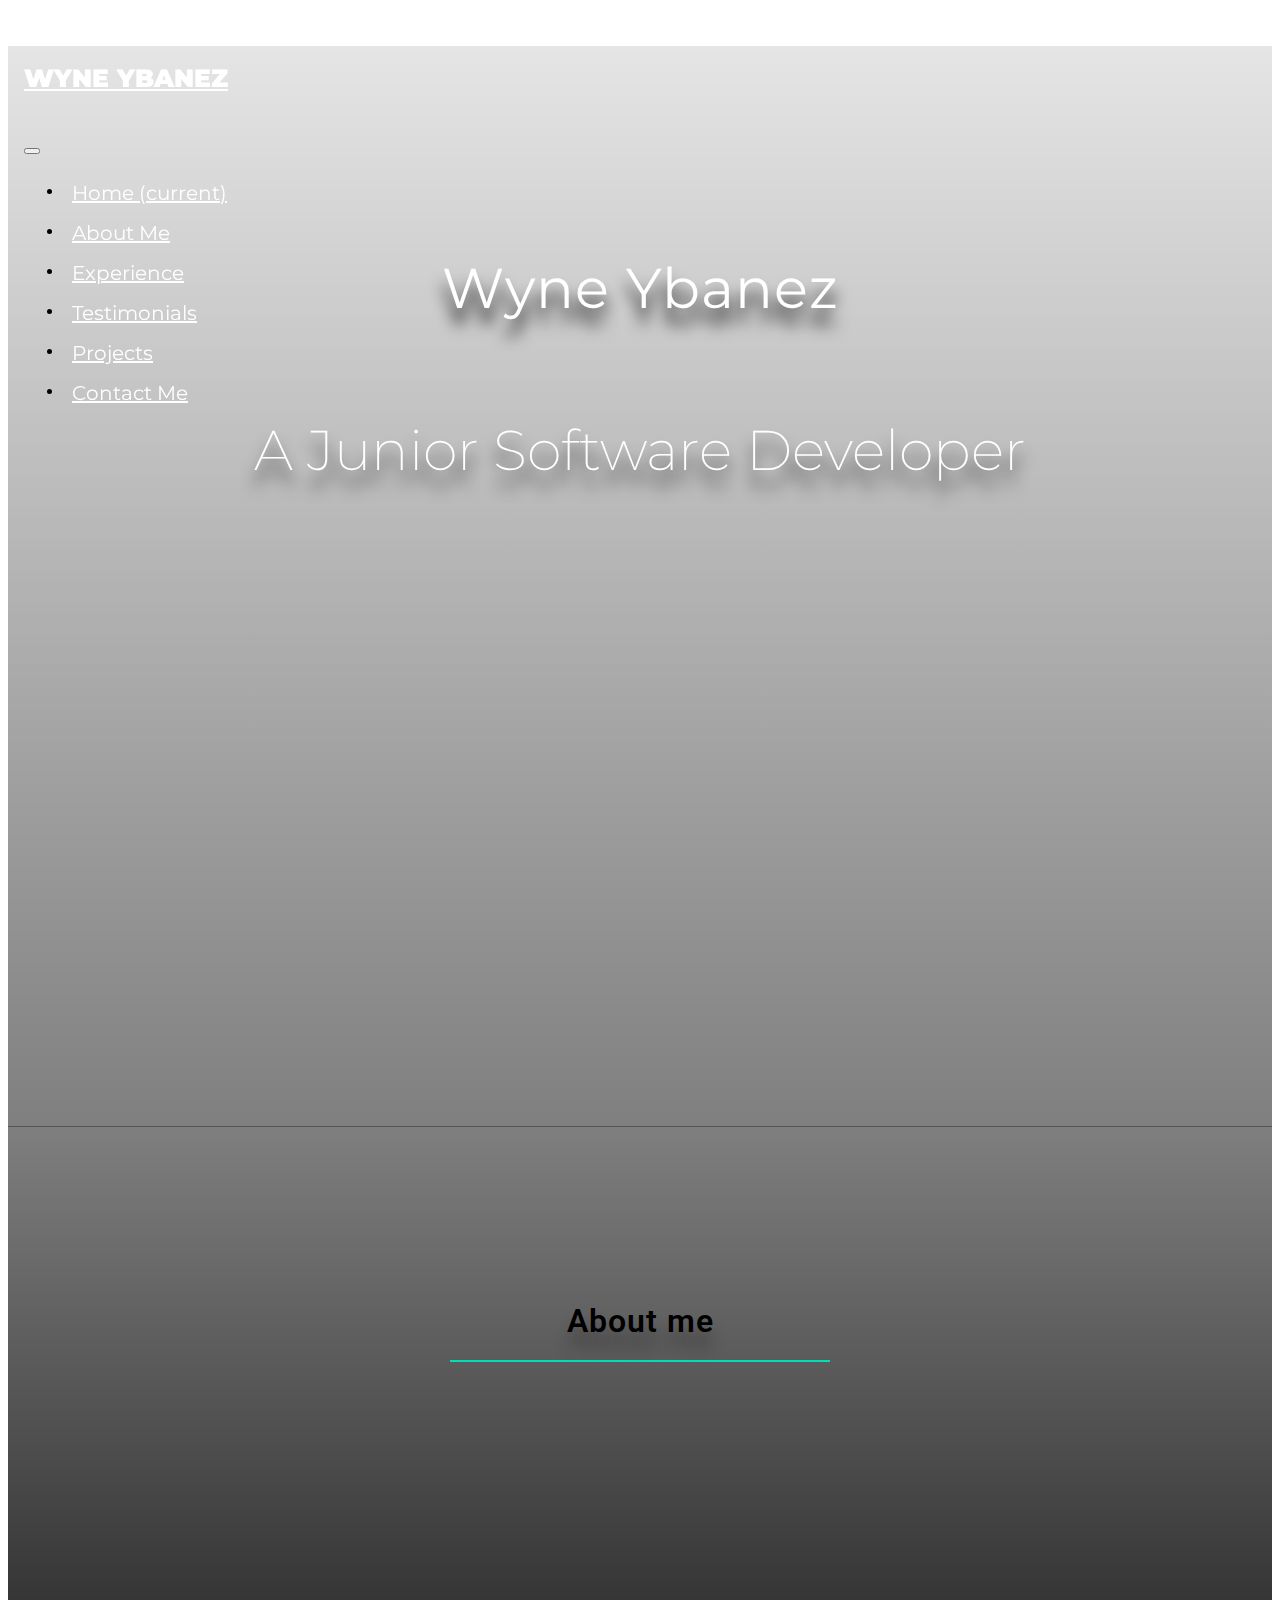
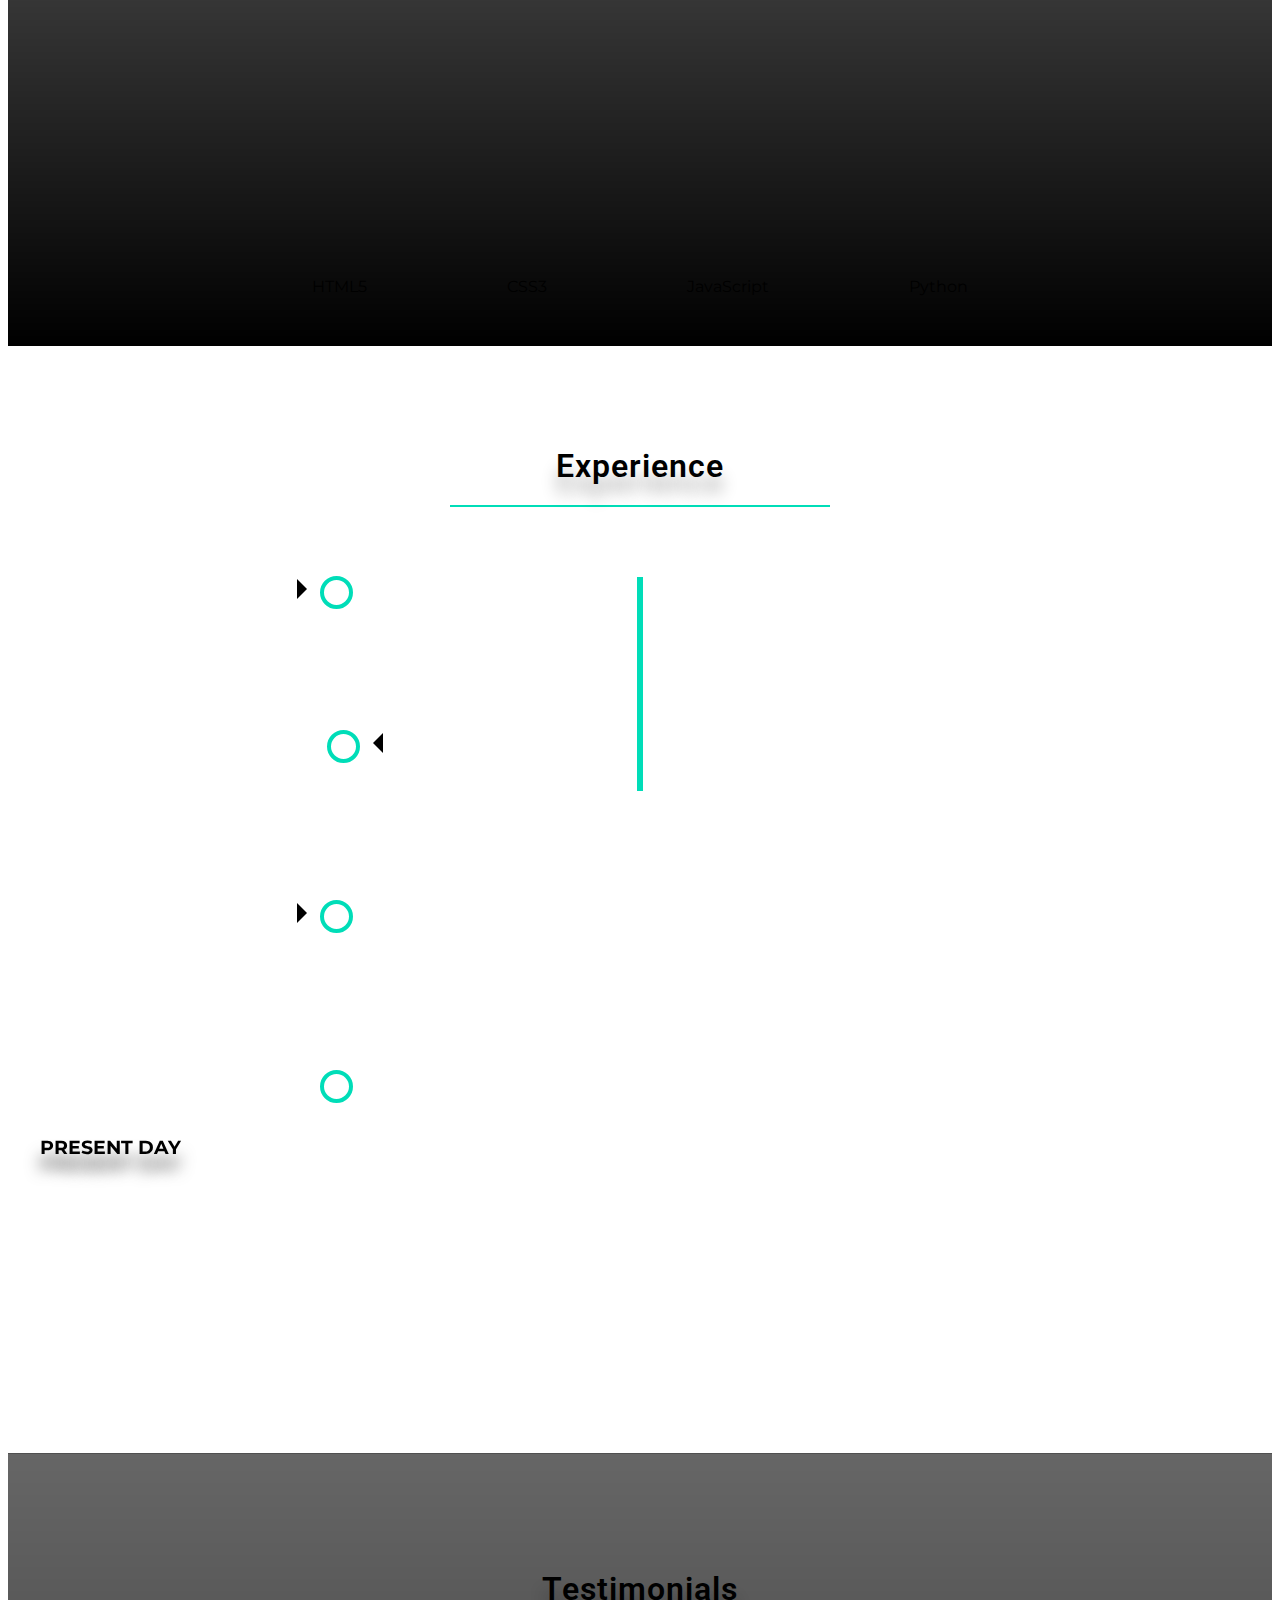
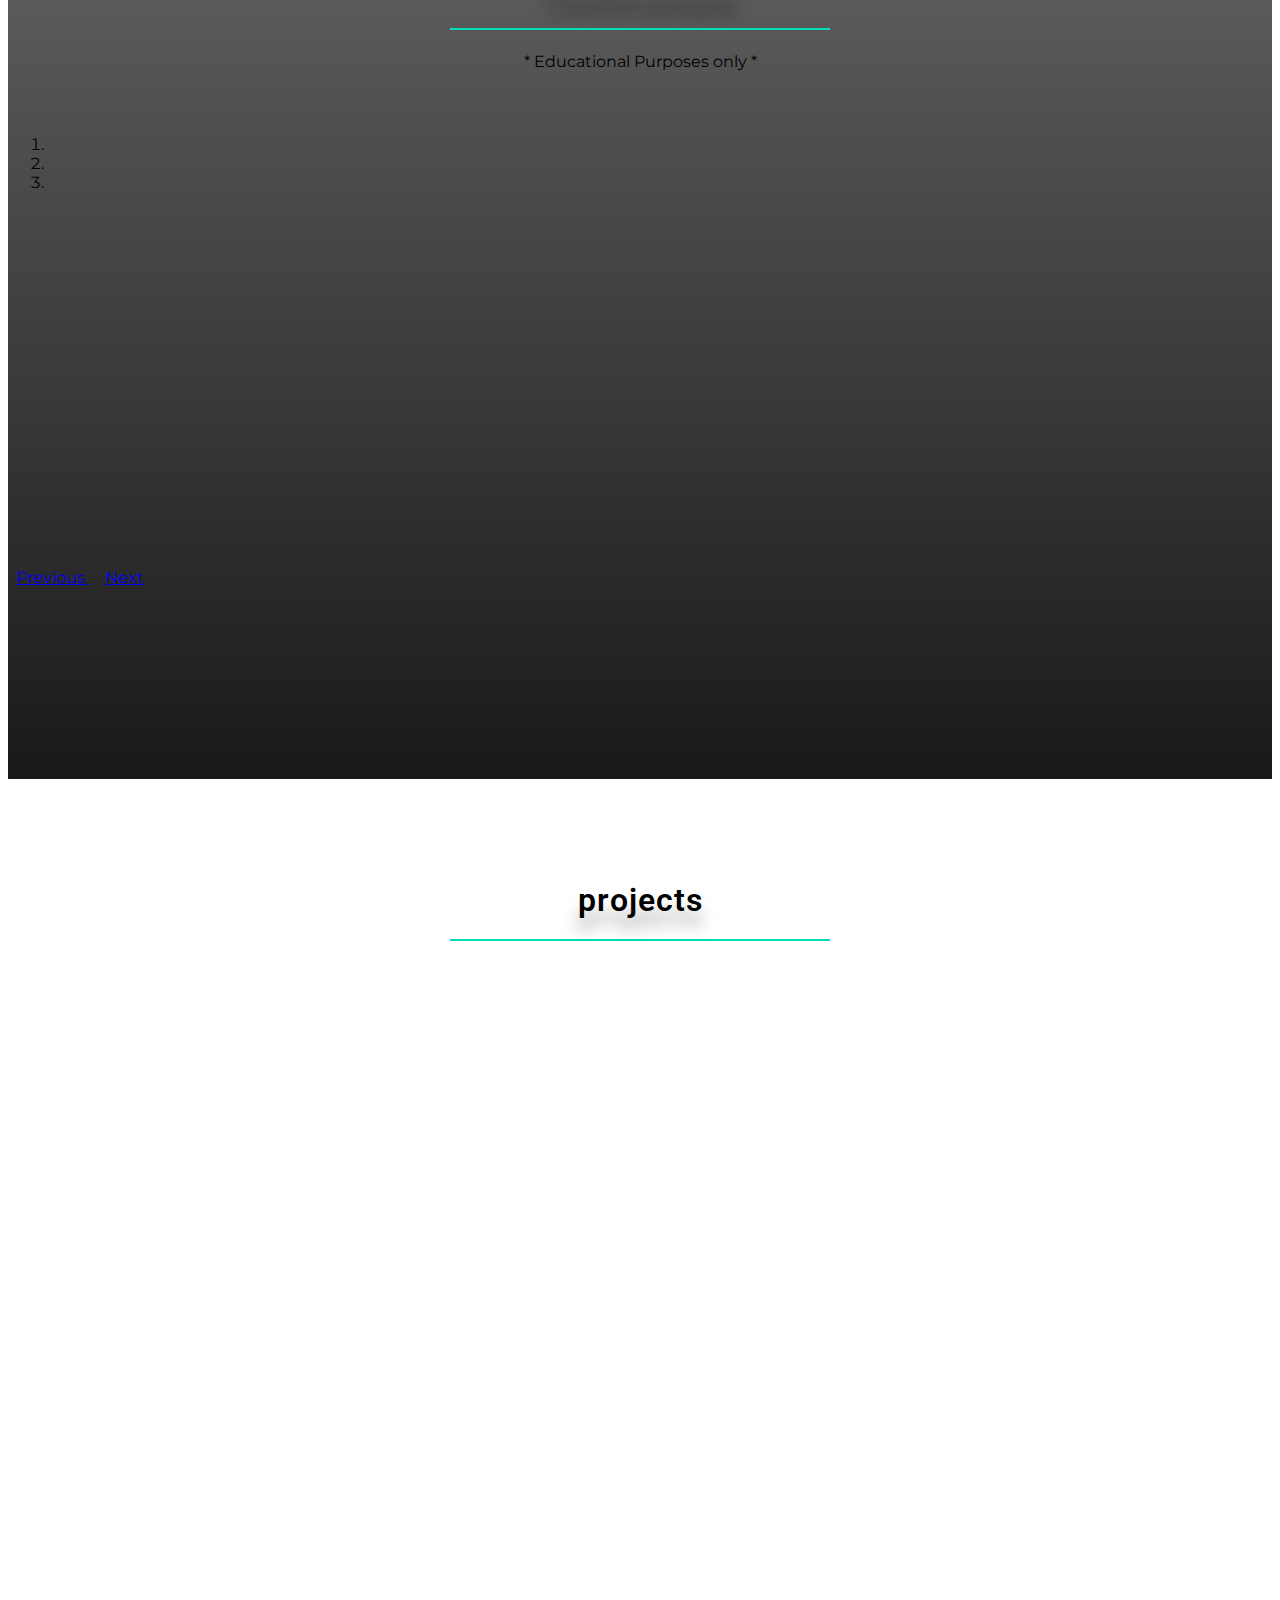
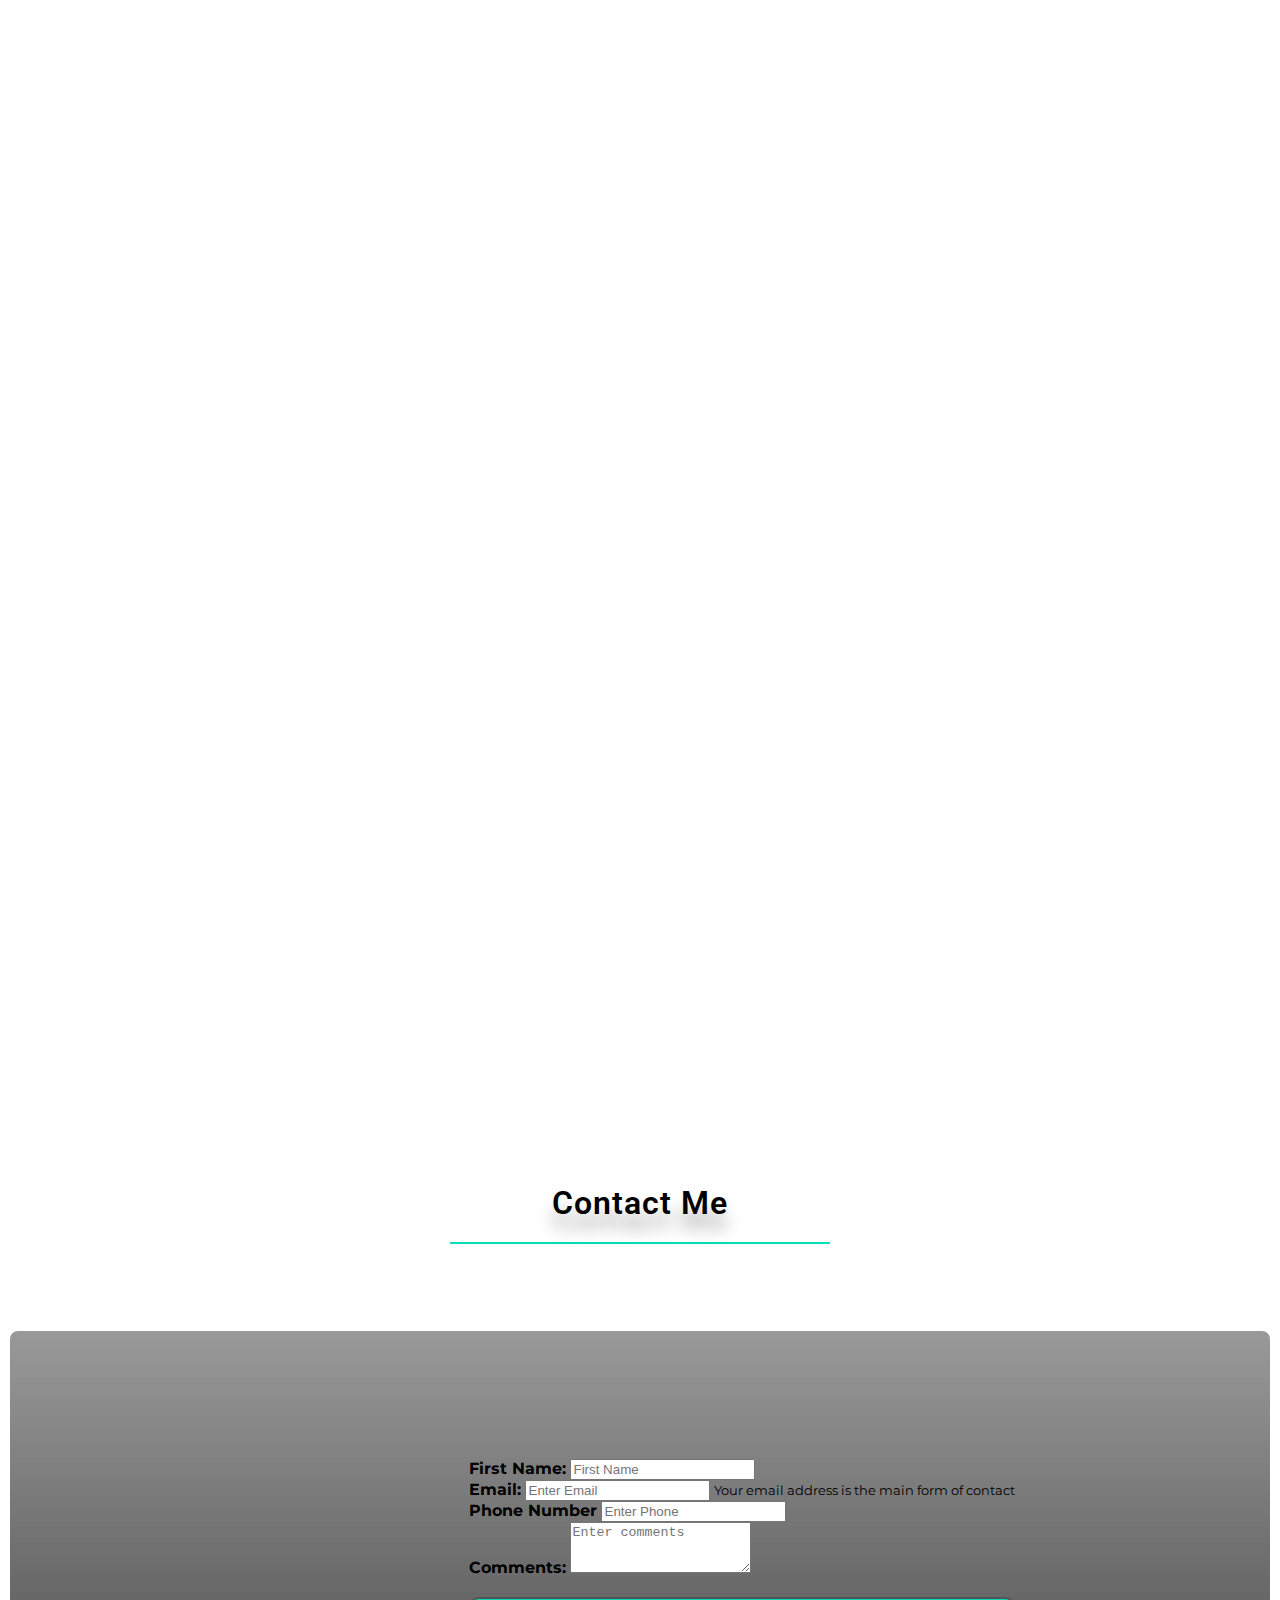
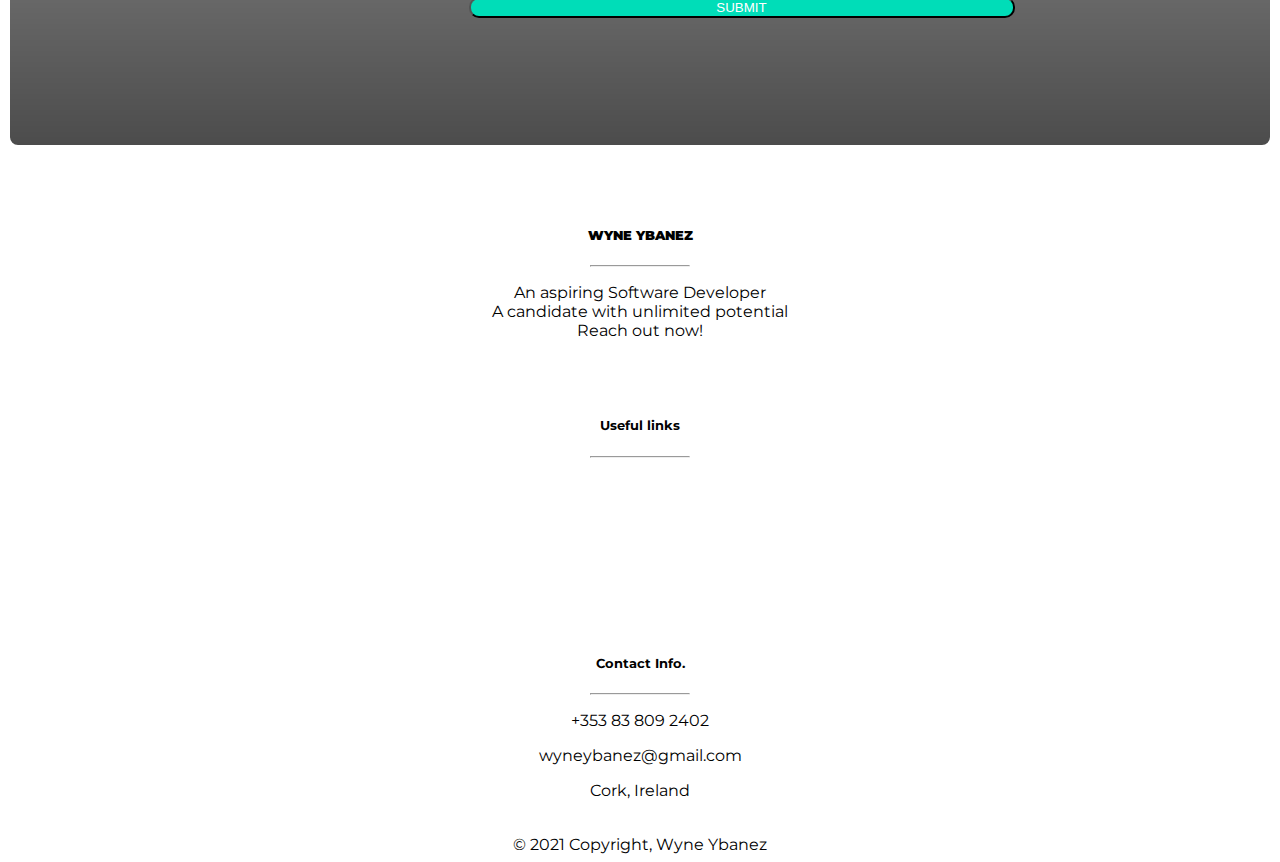
==== index.html @ 6041e104 "Bug fix for missing footer social icons now made visible, changed the source links for github and li" ====
<!DOCTYPE html>
<html lang="en">
<head>
    <meta charset="UTF-8">
    <meta name="viewport" content="width=device-width, initial-scale=1.0">
    <meta http-equiv="X-UA-Compatible" content="IE=Edge">
    <title>Wyne's Personal Portfolio Website</title>
        <!-- Boostrap CDN -->
    <link href="https://cdn.jsdelivr.net/npm/bootstrap@5.0.0-beta2/dist/css/bootstrap.min.css" rel="stylesheet" integrity="sha384-BmbxuPwQa2lc/FVzBcNJ7UAyJxM6wuqIj61tLrc4wSX0szH/Ev+nYRRuWlolflfl" crossorigin="anonymous">
        <!-- AOS -->
    <link href="https://unpkg.com/aos@2.3.1/dist/aos.css" rel="stylesheet">
        <!-- Google Fonts -->
    <link href="https://fonts.googleapis.com/css2?family=Montserrat:wght@300;400;700&family=Roboto:wght@300;400;700&display=swap" rel="stylesheet">
        <!-- Font Awesome -->
    <link rel="stylesheet" href="https://cdnjs.cloudflare.com/ajax/libs/font-awesome/5.15.3/css/all.min.css" integrity="sha512-iBBXm8fW90+nuLcSKlbmrPcLa0OT92xO1BIsZ+ywDWZCvqsWgccV3gFoRBv0z+8dLJgyAHIhR35VZc2oM/gI1w==" crossorigin="anonymous" referrerpolicy="no-referrer" />
        <!-- Favicon -->
    <link rel="apple-touch-icon" sizes="180x180" href="assets/favicon/apple-touch-icon.png">
    <link rel="icon" type="image/png" sizes="32x32" href="assets/favicon/favicon-32x32.png">
    <link rel="icon" type="image/png" sizes="16x16" href="assets/favicon/favicon-16x16.png">
    <link rel="manifest" href="/site.webmanifest">
        <!-- Stylesheet -->
    <link href="assets/css/style.css" rel="stylesheet">
        <!-- jQuery -->
    <script src="https://cdnjs.cloudflare.com/ajax/libs/jquery/3.6.0/jquery.min.js" integrity="sha512-894YE6QWD5I59HgZOGReFYm4dnWc1Qt5NtvYSaNcOP+u1T9qYdvdihz0PPSiiqn/+/3e7Jo4EaG7TubfWGUrMQ==" crossorigin="anonymous" referrerpolicy="no-referrer"></script>
</head>
<body>
    <!-- Navbar -->
        <!-- Transparent Navbar: https://stackoverflow.com/questions/16453537/bootstrap-transparent-navbar -->
    <div class="header container-fluid">
        <nav class="navbar navbar-expand-lg sticky-top fixed-top">
            <a href="index.html" class="navbar-brand font-weight-bold">
                <h4 class="navbar-logo"><strong>WYNE YBANEZ</strong></h4>
            </a>
                <button class="navbar-toggler" type="button" data-bs-toggle="collapse" data-bs-target="#navbarToggleExternalContent" aria-controls="navbarSupportedContent" aria-expanded="false" aria-label="Toggle navigation">
                    <span class="navbar-toggler-icon">
                        <i class="fa fa-bars"></i>
                    </span>
                </button>
                    <div class="collapse navbar-collapse justify-content-end" id="navbarToggleExternalContent">
                        <ul class="navbar-nav">
                            <li> 
                                <a class="nav-item nav-link active hvr-underline-from-center" href="#hero">Home <span class="sr-only">(current)</span></a>
                            </li>
                            <li>           
                                <a class="nav-item nav-link hvr-underline-from-center" data-after="about-me" href="#about-me">About Me</a>
                            </li>
                            <li>            
                                <a class="nav-item nav-link hvr-underline-from-center" data-after="timeline" href="#history">Experience</a>
                            </li>
                            <li>                
                                <a class="nav-item nav-link hvr-underline-from-center" data-after="testimonials" href="#testimonials">Testimonials</a>
                            </li>
                            <li>              
                                <a class="nav-item nav-link hvr-underline-from-center" data-after="projects" href="#projects">Projects</a>
                            </li>
                            <li>           
                                <a class="nav-item nav-link hvr-underline-from-center" data-after="contact" href="#contactme">Contact Me</a>
                            </li>
                        </ul>
                    </div>
        </nav>
    <!-- End of Navbar -->

    <!-- Hero Section -->
        <div class="bg-container">
            <div id="hero">
                <h1 class="hero-h1" data-aos="fade-up" data-aos-anchor-placement="top-bottom" data-aos-duration="1200">
                    Wyne Ybanez
                </h1> 
                <h2 class="hero-h2" data-aos="fade-up" data-aos-anchor-placement="top-bottom" data-aos-delay="1500" data-aos-duration="1500">
                    A Junior Software Developer
                </h2> 
                    <div class="social-icons"
                    data-aos="fade-up" 
                    data-aos-anchor-placement="top-bottom" 
                    data-aos-delay="3000" 
                    data-aos-duration="1700">
                        <a href="https://www.linkedin.com/in/wyne-ybanez-8a2763193" style="text-decoration:none;" target="_blank">
                            <i class="fab fa-linkedin fa-1.8x"></i>
                        </a>
                        <a href="https://github.com/wyne-ybanez" target="_blank">
                            <i class="fab fa-github fa-1.8x"></i>
                        </a>                
                        <a href="http://instagram.com" target="_blank">
                            <i class="fab fa-instagram fa-1.8x"></i>
                        </a>
                        <a href="http://twitter.com" target="_blank">
                            <i class="fab fa-twitter fa-1.8x"></i>
                        </a>
                    </div>
            </div>
        </div>
    </div>
    <!-- End of Hero Section -->

    <!-- About Me  -->
    <div class="container-fluid about-me text-light"> 
        <div id="about-me">
        <div class="row no-gutters">
            <div class="col-12">
                <h1 class="section-heading text-uppercase">About me</h1>
            </div>

            <div class="row">
                <div class="col-md-4 col-sm-12 col-xs-12 aboutme-img-container" data-aos="fade-right">
                    <img src="assets/img/aboutme.jpg" class="aboutme-img img-fluid" alt="About Me Image">
                </div>
                <div class="col-md-6 col-sm-12 col-xs-12 justify-content-center align-items-center ml-5" data-aos="fade-left">
                        <h5 class="float-right">I am an aspiring Software Developer. 
                            Currently pursuing a Diploma in Full Stack Development.
                            Ever since I started on Software Development, I have not looked back.
                        <br><br>
                            Here are the languages of which I am currently skilled at: 
                        <br><br>
                            HTML, CSS, Bootstrap, JavaScript, Python, Jquery
                        <br><br>
                            I am an ambitious candidate and I hope to develop my skills even further.
                            I am currently attending Code Institute.
                            I believe I can be of benefit to you and your organization. 
                        <br>
                            <div class="cta justify-content-center align-items-center">
                                <a href="#projects" class="projects-cta btn btn-primary justify-content-center align-items-center">Projects</a> 
                                <a href="#contactme" class="contactme-cta btn justify-content-center align-items-center">Contact Me</a>
                            </div>
                        </h5>
                </div>
                <!-- BootStrap Progress bars - Modified: https://getbootstrap.com/docs/4.5/components/progress/ -->
                <div class="col-md-12 d-none d-sm-block text-center justify-content-center">
                    <div class="code-section">
                        <div class="code-icon">
                            <i class="fab fa-html5 fa-7x"></i>
                            <br>
                            HTML5
                        </div>
                        <div class="code-icon">
                            <i class="fab fa-css3-alt fa-7x"></i>
                            <br>
                            CSS3
                        </div>
                        <div class="code-icon">
                            <i class="fab fa-js-square fa-7x"></i>
                            <br>
                            JavaScript
                        </div>
                        <div class="code-icon">
                            <i class="fab fa-python fa-7x"></i>
                            <br>
                            Python
                        </div>
                    </div>
                </div>
            </div>
        </div>
        </div>
    </div>
    <!-- End of About Me -->
    
    <!-- Work History Timeline -->
    <div class="container-fluid history bg-light">
        <div id="history">
            <div class="row no-gutters">
                <div class="col-sm-12">
                    <h1 class="section-heading text-uppercase">Experience</h1>
                </div>
        <!-- W3Schools Timeline Modified: https://www.w3schools.com/howto/howto_css_timeline.asp -->
        <div class="col-sm-12">
            <div class="timeline">
                <div class="container left">
                    <div class="content" data-aos="fade-up">
                        <h3>2017 - Computer Science Elective</h3>
                            <h5>I began my programming education through an elective in Computer Science at University College Cork. 
                                It was from this elective that where I learned the foundations of HTML, CSS.
                            </h5>
                    </div>
                </div>
                <div class="container right">
                    <div class="content" data-aos="fade-up">
                        <h3>2019 - Exposure to Backend Programming</h3>
                            <h5>Whilst attending college, I was enjoying the Computer Science modules more than
                                my English major. I delved deeper into programming and was involved 
                                with working on a CMS through pantheon.io and Drupal, solely using PHP.
                            </h5>
                    </div>
                </div>
                <div class="container left">
                    <div class="content" data-aos="fade-up">
                        <h3>2020 - Code Institute & Employed by Amazon</h3>
                            <h5> I graduated from College with a Bachelors Degree. 
                                I then enrolled into the coding bootcamp 'Code Institute' whilst working part-time 
                                at Amazon. This is where I have gathered my most up-to-date programming skills.
                            </h5>
                    </div>
                </div>
                <div class="container bottom"></div>
                    <h3 class="text-center bottom-heading">PRESENT DAY</h3>
                        <img class="image" src="assets/img/developer.png" data-aos="fade-up" alt="developer">
                    <h5 class="text-center bottom-text" data-aos="fade-up">
                        I am educating to become a Full-Stack Developer with Code Institute. I've created numerous front-end projects and I 
                        am continuing to build my portfolio. I also attend careers meetings and I have joined a hackathon with the bootcamp. When it
                        comes to coding, I will continue to collaborate with others, as much as I can.
                    </h5>
                </div>
                </div>
        </div>
        </div>
    </div>
    <!-- End of Timeline  -->

    <!-- Testimonials  -->
    <!-- Bootstrap Carousel - Modified: https://getbootstrap.com/docs/5.0/components/carousel/ -->
    <div class="container-fluid testimonials">
        <div id="testimonials">
            <div class="row">
                <div class="col-12">
                    <h1 class="section-heading text-uppercase text-light">Testimonials</h1>
                        <p class="text-light" 
                        style="
                            margin-top: 0;
                            padding-top: 0;
                            margin-bottom: 4rem;
                            text-align: center;
                            ">
                        * Educational Purposes only *
                    </p>
                </div>
            </div>
            
            <div id="carouselIndicators" class="carousel slide " data-bs-ride="carousel">
                <ol class="carousel-indicators">
                    <li data-bs-target="#carouselIndicators" data-bs-slide-to="0" class="active"></li>
                    <li data-bs-target="#carouselIndicators" data-bs-slide-to="1"></li>
                    <li data-bs-target="#carouselIndicators" data-bs-slide-to="2"></li>
                </ol>
                <div class="carousel-inner" data-aos="fade-up">
                    <div class="carousel-item active" data-interval="30000">
                            <h5 class="d-block w-60 text-center">
                                " A developer who was an absolute pleasure to work with. He gave us many great
                                recommendations into how we could best reach our audience online. He helped us establish a website.
                                He was actively communicating through-out the entire project and was flexible with any 
                                design or component we wanted to add. "
                                <br><br>
                                <i class="quotes"> - Jennifer O'Reilly, Angel Arts Center</i>
                            </h5>
                            
                    </div>
                    <div class="carousel-item" data-interval="30000">
                            <h5 class="d-block w-60 text-center">
                                " During the pandemic we didn't know if 
                                our business would continue to thrive. Wyne helped us establish an online presence through a website 
                                and social media where our customers could order from. The website has attracted new customers. It has 
                                given us so much hope. I would recommend his service to anyone, especially small businesses. " 
                                <br><br>
                                <i> - Lisa Powell, Pico De Gras Restaurant</i>
                            </h5> 
                    </div>
                    <div class="carousel-item" data-interval="30000">
                            <h5 class="d-block w-60 text-center">
                                " We have never had a developer as professional and as helpful as he was. 
                                He assisted with our blog by analysing our website's goals, mainly 
                                of health and lifestyle guides. He added many updates, refining our website completely.
                                Our blog has had significant traction since. We would like to work with him more in the near future! "
                                <br><br> 
                                <i> - Paulius Brady, The Chubby Ninja Inc.</i>
                            </h5> 
                    </div>
                </div>
                <a class="carousel-control-prev" href="#carouselIndicators" role="button" data-bs-slide="prev">
                    <span class="carousel-control-prev-icon" aria-hidden="true"></span>
                    <span class="visually-hidden">Previous</span>
                </a>
                <a class="carousel-control-next" href="#carouselIndicators" role="button" data-bs-slide="next">
                    <span class="carousel-control-next-icon" aria-hidden="true"></span>
                    <span class="visually-hidden">Next</span>
                </a>
            </div>
        </div>
    </div>
    <!-- End of Testimonials  -->

    <!-- Projects -->
    <div class="container-fluid projects bg-light"> 
        <div id="projects">
            <div class="row">
                <div class="col-md-12 col-sm-12">
                    <h1 class="section-heading text-uppercase text-dark">projects</h1>
                    <!-- WebCifar's Code - Modified : https://codepen.io/Web_Cifar/pen/dyXNVep -->
                    <div class="container">
                        <div class="left" data-aos="fade-up"></div>
                        <div class="right bg-secondary" data-aos="fade-up">
                            <div class="content justify-content-center align-items-center">
                                <h2>Fast-Travel</h2>
                                <p> Self-Driving Taxi Delivery Service project (Front-End).
                                    This website/app uses a variety of Googlg's API's.
                                    These are utilised so that the user can create an order where their journey is displayed on the app and their 
                                    preferences are remembered. The page is aimed to be fully interactive and informative.
                                </p>
                                <a href="https://wyne-ybanez.github.io/self-driving-car-delivery/" class="btn justify-content-center align-items-center text-center" target="_blank">View</a>
                            </div> 
                        </div>   
                    </div>
                </div> 
            </div>      
            <div class="row">
                <div class="col-md-12 col-sm-12">
                    <div class="container">
                        <div class="left-2" data-aos="fade-right"></div>
                        <div class="right bg-secondary" data-aos="fade-left">
                            <div class="content">
                                <h2>Papercuts</h2>
                                <p>Papercuts is a project created using Python and the Flask framework for the backend logic. The app gathers 
                                    book reviews and profile data from its users. Its primary goal is data storage and data manipulation.
                                    It has many features such as user profiles, registration, log in functionality, defensive programming, 
                                    responsiveness, creating and manipulating posts through CRUD operations.
                                </p>
                                <a href="http://papercuts-project.herokuapp.com/get_posts" 
                                    class="btn" target="_blank">View</a>
                            </div>
                        </div>
                    </div>
                </div>
            </div>       
            <div class="row">
                <div class="col-md-12 col-sm-12">
                    <div class="container">
                        <div class="left-3" data-aos="fade-right"></div>
                        <div class="right bg-secondary" data-aos="fade-left">
                            <div class="content justify-content-center align-items-center">
                                <h2>Personal Portfolio Website</h2>
                                <p class="text-center">This is the current personal portfolio website you are viewing
                                    right now. This is the very first project I have created and it depicts my
                                    front-end design capabilities. The project is made using HTML, CSS and Bootstrap.
                                </p>
                                <a href="https://wyne-ybanez.github.io/personal-portfolio-master/" class="btn" target="_blank">View</a>
                            </div>
                        </div>
                    </div>
                </div>
            </div>       
        </div>
    </div>
    <!-- End of Projects -->

    <!-- Contact Me Section -->
    <!-- Boostrap Forms component - Modified: https://getbootstrap.com/docs/5.0/forms/overview/-->
    <div class="container-fluid contactme bg-light">
        <div id="contactme">
            <div class="row no-gutters">
                <div class="col-md-12 col-sm-12">
                    <h1 class="section-heading text-uppercase text-dark">Contact Me</h1>
                </div>
            </div>
            <div class="row no-gutters">
                <div class="container jumbotron">
                    <div class="col-md-4 col-sm-12">
                        <div class="contactme-left text-light">
                            <div class="contact-phone" data-aos="fade-right" data-aos-delay="200">
                                <i class="fa fa-phone fa-2x"></i>
                                    <h5><strong>Contact No:</strong></h5>
                                    <p>
                                        +353 83 809 2402 
                                    </p>
                            </div>
                            <div class="contact-email" data-aos="fade-right" data-aos-delay="400">
                                <i class="fa fa-envelope fa-2x mt-4"></i>
                                    <h5><strong>Email Address:</strong></h5> 
                                    <p>
                                        wyneybanez@gmail.com
                                    </p>
                            </div>
                            <div class="contact-address" data-aos="fade-right" data-aos-delay="400">
                                <i class="fa fa-home fa-2x mt-4"></i>
                                    <h5><strong>Location</strong></h5> 
                                    <p>
                                        Cork, Ireland
                                    </p>
                            </div>
                        </div>
                    </div>
                    <div class="col-md-7 col-sm-12">
                        <!-- Form Submission Debug: https://www.sitepoint.com/community/t/turn-form-button-into-hyperlink/16244/7 -->
                        <form id="Message-Form">
                        <!-- End of Debug -->
                            <div class="form-row name">                                
                                <div class="col">
                                    <label for="fname" class="lead text-light"><strong>First Name:</strong></label> 
                                    <input type="text" class="form-control form-control-lg" id="fname" aria-describedby="fname" placeholder="First Name" required>
                                </div> 
                            </div>
                            <div class="form-email">
                                <label for="emailaddress" class="lead text-light mt-2"><strong>Email:</strong></label> 
                                <input type="email" class="form-control form-control-lg" id="emailaddress" aria-describedby="emailaddress" placeholder="Enter Email" required>
                                <small id="emailinfo" class="form-text text-light">Your email address is the main form of contact</small> 
                            </div>
                            <div class="form-phone">
                                <label for="phone" class="lead text-light mt-2"><strong>Phone Number</strong></label> 
                                <input type="tel" class="form-control form-control-lg" id="phone" aria-describedby="phone" placeholder="Enter Phone">
                            </div>
                            <div class="text-area">
                                <label for="commentarea" class="lead text-light mt-3"><strong>Comments:</strong></label>
                                <textarea class="form-control form-control-lg" id="commentarea" aria-describedby="commentarea" rows="3" placeholder="Enter comments" required></textarea>
                            </div>
                            <div class="row">
                                <div class="col-12">
                                    <button id="submit" type="submit" value="submit" class="btn btn-md">SUBMIT</button>
                                </div>
                            </div>
                        </form>
                    </div>
                </div>
            </div>
        </div>
    </div>
    <!-- End of Contact Me -->

    <!-- Footer -->
    <div class="container-fluid footer bg-dark text-light">
        <!-- Modified Code from:  https://mdbootstrap.com/docs/jquery/navigation/footer/ -->
        <div style="background-color:#00DDB8;">
            <div class="container">
                <div class="row py-4 d-flex align-items-center">
                </div>
            </div>
        </div>
            <div class="row">
                <div class="col-md-4 col-sm-12 mt-5 mb-0">
                    <h5 class="text-center"><strong>WYNE YBANEZ</strong></h5>
                        <hr class="accent-2 d-inline-block mt-0" style="width: 100px; background-color:#00DDB8;">
                    <p class="text-light pb-3">
                        An aspiring Software Developer <br>
                        A candidate with unlimited potential <br>
                        Reach out now!
                    </p>
        <!-- Adam Sky's code solution to center icons: https://github.com/Adamsky94/milestone1/blob/master/index.html -->
                    <div class="footer-social-icons justify-content-center align-items-center order-1 order-md-2">
        <!-- End of Solution -->
                        <div class="footer-social-item">
                            <a href="https://www.linkedin.com/in/wyne-ybanez-8a2763193" target="_blank"><i class="fab fa-linkedin fa-1.5x"></i>
                            </a>    
                        </div> 
                        <div class="footer-social-item">
                            <a href="https://github.com/wyne-ybanez" target="_blank"><i class="fab fa-github fa-1.5x"></i>
                            </a> 
                        </div>
                        <div class="footer-social-item">
                            <a href="http://instagram.com" target="_blank"><i class="fab fa-instagram fa-1.5x"></i>
                            </a> 
                        </div>
                        <div class="footer-social-item">
                            <a href="http://twitter.com" target="_blank"><i class="fab fa-twitter fa-1.5x"></i>
                            </a> 
                        </div>
                    </div>
                </div>
                    <div class="col-md-4 col-sm-12">
                        <h5 class="text-uppercase font-weight-bold mt-5">Useful links</h5>
                            <hr class="accent-2 d-inline-block mt-0" style="width: 100px; background-color:#00DDB8;">
                                <p>
                                    <a href="#hero">Home</a>
                                </p>
                                <p>
                                    <a href="#about-me">About Me</a>
                                </p>
                                <p>
                                    <a href="#history">Experience</a>
                                </p>
                                <p>
                                    <a href="#testimonials">Testimonials</a>
                                </p>
                                <p>
                                    <a href="#projects">Projects</a>
                                </p>
                    </div>
                    <div class="col-md-4 col-sm-12">
                        <h5 class="text-uppercase font-weight-bold mt-5">Contact Info.</h5>
                            <hr class="accent-2 d-inline-block mt-0" style="width: 100px; background-color:#00DDB8;"> 
                                <p><i class="fa fa-phone"></i>
                                    +353 83 809 2402 
                                </p>
                                <p><i class="fa fa-envelope"></i>
                                    wyneybanez@gmail.com
                                </p>
                                <p><i class="fa fa-home"></i>
                                    Cork, Ireland
                                </p>
                    </div>
            </div>
            <br>
            © 2021 Copyright, Wyne Ybanez
        </div>
    <!-- End of Footer -->

    <!-- JS Scripts -->
    <script src="https://cdn.jsdelivr.net/npm/bootstrap@5.0.0-beta2/dist/js/bootstrap.bundle.min.js" integrity="sha384-b5kHyXgcpbZJO/tY9Ul7kGkf1S0CWuKcCD38l8YkeH8z8QjE0GmW1gYU5S9FOnJ0" crossorigin="anonymous"></script>
    <script src="https://unpkg.com/aos@2.3.1/dist/aos.js"></script>
    <script src="https://cdn.jsdelivr.net/npm/emailjs-com@2/dist/email.min.js"></script>
    <script src="script.js"></script>
    <script>
        AOS.init();
    </script>
    <script type="text/javascript">
        (function(){
            emailjs.init("user_mmIn9UYvw5UvXez2mEzwL");
        })();
    </script>
</body>
</html>
---- assets/css/style.css ----
@import url('https://fonts.googleapis.com/css2?family=Montserrat:wght@300;400;700&family=Roboto:wght@300;400;700&display=swap');
* {
    box-sizing: border-box;
}

html, body {
    font-family: 'Montserrat', sans-serif;
    scroll-behavior: smooth;
    overflow-x: hidden;
}

h1 {
    font-family: 'Roboto',sans-serif;
    font-weight: 600;
    text-align: center;
    letter-spacing: 1px;
    text-shadow: 0 1rem 1rem rgba(0, 0, 0, .3);
}

h2 {
    text-align: center;
}

a {
    margin: 0.5rem;
}

a:hover {
    color: #00DDB8;
}

.container-fluid {
    padding: 0 0;
}

/* Continuous background Image full page - https://css-tricks.com/perfect-full-page-background-image/ */
/* To darken the background image - https://stackoverflow.com/questions/23208200/how-to-darken-a-background-using-css/36390220 */
.header {
    width: 100%;
    height: 120vh;
    background: linear-gradient(
        rgba(0, 0, 0, .1), 
        rgba(0, 0, 0, .5)
        ), 
    url('../img/background.jpeg') no-repeat center center fixed;
    -webkit-background-size: cover;
    -moz-background-size: cover;
    -o-background-size: cover;
    background-size: cover;
    background-position: bottom;
}
/* End of Background Image Code */

/*====== NAVBAR =======*/
/* Transparent Navbar with scroll effect from: https://stackoverflow.com/questions/29646622/set-bootstrap-navbar-transparency-on-scroll */
.navbar {
    -webkit-transition: all 0.6s ease-out;
    -moz-transition: all 0.6s ease-out;
    -o-transition: all 0.6s ease-out;
    -ms-transition: all 0.6s ease-out;
    transition: all 0.6s ease-out;
    padding: 0 1rem;
}

.navbar-toggler-icon {
    color: #fff;
}

.navbar-toggler:focus {
    box-shadow: none;
}

.navbar.scrolled {
    background: rgba(0, 0, 0, 0.8); 
}

/* How to keep the navbar sticky: https://www.w3schools.com/howto/howto_js_navbar_sticky.asp */
.sticky-top {
    position: fixed;
    top: 0;
    width: 100%;
}

.navbar-brand {
    font-family: 'Montserrat', sans-serif;
    font-size: 25px;
    margin: 0;
    color: #fff;
    padding-left: 15px;
}

.navbar-brand h1 {
    font-size: 1.5rem;
}

.nav-item {
    font-size: 20px;
    color: #fff;
}

/* Hover Animation Code from: https://github.com/IanLunn/Hover/blob/master/css/hover.css */

.hvr-underline-from-center {
    display: inline-block;
    vertical-align: middle;
    -webkit-transform: perspective(1px) translateZ(0);
    transform: perspective(1px) translateZ(0);
    box-shadow: 0 0 1px rgba(0, 0, 0, 0);
    position: relative;
    overflow: hidden;
}

.hvr-underline-from-center:before {
    content: "";
    position: absolute;
    z-index: -1;
    left: 51%;
    right: 51%;
    bottom: 0;
    background: #00DDB8;
    height: 4px;
    -webkit-transition-property: left, right;
    transition-property: left, right;
    -webkit-transition-duration: 0.3s;
    transition-duration: 0.3s;
    -webkit-transition-timing-function: ease-out;
    transition-timing-function: ease-out;
}

.hvr-underline-from-center:hover:before, 
.hvr-underline-from-center:focus:before, 
.hvr-underline-from-center:active:before {
    left: 0;
    right: 0;
}

.fab {
    color: #fff;
    margin-top: .3rem;
}
/*====== END NAVBAR ======*/

/*====== HERO SECTION ======*/

.hero-h1, .hero-h2, .social-icons {   
    position: relative; 
    font-family: 'Montserrat', sans-serif;
    color: #fff;
    font-size: 56px;
    text-align: center;
    text-shadow: 0 1rem 1rem rgba(0, 0, 0, 1);
}

.hero-h1 {
    padding-top: 13rem;
    font-weight:400;
}

.hero-h2 {
    padding-top: 3rem;
    font-weight: 200;
}

.social-icons {
    padding-top: 3rem;
}

/* Debug unconnected underline after icon: https://stackoverflow.com/questions/33835756/after-including-bootstrap-icons-get-weird-underline */
.social-icons a {
    text-decoration: none;
}

.social-icons .fab { 
    position: relative;
    padding: 5px;
    margin-bottom: 10px;
    margin: 0 40px;
    text-decoration: none;
}

.social-icons .fab:hover {
    color:#00DDB8;
}

/*====== END OF HERO SECTION ======*/

/*====== ABOUT ME ======*/

/* Continuous background Image full page - https://css-tricks.com/perfect-full-page-background-image/ */
/* To darken the background image - https://stackoverflow.com/questions/23208200/how-to-darken-a-background-using-css/36390220 */
#about-me {
    padding-top: 5rem;
    background: linear-gradient(
        rgba(0, 0, 0, 0.5), 
        rgba(0, 0, 0, 1)
        ), 
    url('../img/background.jpeg') no-repeat center center fixed;
    -webkit-background-size: cover;
    -moz-background-size: cover;
    -o-background-size: cover;
    background-size: cover;
    background-position: bottom;
    padding-bottom: 30px;
}

#about-me .section-heading {
    margin: 6rem 0 4rem 0;
}

/* Underlining the Heading with adjustable border: https://www.steckinsights.com/shorten-length-border-bottom-pure-css/ */
#about-me .section-heading:after {
    content: ""; 
    display: block; 
    margin: 0 auto; 
    width: 30%; 
    padding-top: 20px; 
    border-bottom: 2px solid #00DDB8; 
}

#about-me h5 {
    padding: 1rem 6rem 2.5rem 4rem;
}

#about-me .aboutme-img-container {
    justify-content: center;
    align-items: center;
    text-align: center;
    margin-bottom: 2rem;
    margin: 0 auto;
    position:relative;
    z-index: 1;
}

#about-me .aboutme-img {
    border: 10px solid #00DDB8;
    width: 98%;
    margin-top: 2rem;
    justify-content: center;
    align-items: center;
}

#about-me .progress h5 {
    padding: 0 1rem 0 0;
}

#about-me .progress {
   background-color: inherit; 
}

.code-section {
    display: flex;
    justify-content: center;
    text-align: center;
    align-items: center;
    align-content: center;
}

.code-icon {
    overflow: visible;
    margin: 40px 70px 20px 70px;
}

#about-me .cta {
    display: flex;
    flex-direction: row;
}

.projects-cta {
    padding: 10px;
    color: white;
    border-radius: 100px;
    font-size: 1rem;
    text-transform: uppercase;
    letter-spacing: .1rem;
    margin-top: 30px;
    margin-right: 4rem;
    transition: .3s ease;
    transition-property: background-color, color;
    float: left;
}

.projects-cta:hover {
    color: #1E90FF;
    background: white;
}

.contactme-cta {
    background-color: #00DDB8;
    padding: 10px;
    color: white;
    border-radius: 100px;
    border-width: 1px;
    font-size: 1rem;
    text-transform: uppercase;
    letter-spacing: .1rem;
    margin-top: 30px;
    margin-right: 4rem;
    transition: .3s ease;
    transition-property: background-color, color;
    float: right;
}

.contactme-cta:hover {
    color: #00DDB8;
    background: white;
}

/* End of Modified Code */

/*====== END OF ABOUT ME ======*/

/*====== TIMELINE  ======*/

#history {
    padding: 5rem 0;
}

#history .section-heading:after{
    content: ""; 
    display: block; 
    margin: 0 auto; 
    width: 30%; 
    padding-top: 20px; 
    border-bottom: 2px solid #00DDB8; 
}

/* WSSchool Timeline - Modified: https://www.w3schools.com/howto/howto_css_timeline.asp */

#history .timeline {
    position: relative;
    max-width: 1200px;
    margin: 0 auto;
    padding-top: 2rem;
}

#history .timeline img {
    max-width: 27%;
    position: relative;
    background-color: #00DDB8;
    border-radius: 250px;
    padding-left: 1rem;
    padding-top: 1rem;
    margin-bottom: 3rem;
}
  
#history .timeline::after {
    content: '';
    position: absolute;
    width: 6px;
    background-color:#00DDB8;
    top: 3rem;
    bottom: 35rem;
    left: 50%;
    margin-left: -3px;
}

#history .timeline .container {
    padding: 10px 40px;
    position: relative;
    width: 50%;
}

#history .timeline .container .left {
    border-width: 5px;
    border-color: #000;
}

#history .timeline .container::after {
    content: '';
    position: absolute;
    width: 25px;
    height: 25px;
    right: -16px;
    background-color:white;
    border: 4px solid#00DDB8;
    top: 15px;
    border-radius: 50%;
    z-index: 1;
}
  
#history .timeline .left {
    left: -25.275%;
}
  
#history .timeline .right {
    left: 25.275%;
}

#history .timeline .bottom {
    padding-top: 2rem;
    left: -25.275%;
}
  
#history .timeline .left::before {
    content: " ";
    height: 0;
    position: absolute;
    top: 18px;
    width: 0;
    z-index: 1;
    right: 30px;
    border: medium solid black;
    border-width: 10px 0px 10px 10px;
    border-color: transparent transparent transparent black;
}
  
#history .timeline .right::before {
    content: " ";
    height: 0;
    position: absolute;
    top: 18px;
    width: 0;
    z-index: 1;
    left: 30px;
    border: medium solid black;
    border-width: 10px 10px 10px 0;
    border-color: transparent black transparent transparent;
}
  
#history .timeline .right::after {
    left: -16px;
}
  
#history .timeline .content {
    padding: 0px 30px;
    position: relative;
    border-radius: 6px;
}

.bottom-heading,
#history .timeline .content h3 {
    text-shadow: 0 1rem 1rem rgba(0, 0, 0, .7);
}

#history .timeline .image {
    left: 36%;
}

#history .timeline .bottom-heading {
    padding: 0 0 1.5rem 0;
    position: relative;
    top: 20px;
}

#history .timeline .bottom-text {
    padding: 0 14rem;
}

/*====== TESTIMONIALS ======*/
#testimonials {
    padding-top: 6rem;
    padding-bottom: 12rem;
    /* background Image full page - https://css-tricks.com/perfect-full-page-background-image/ */
    /* To darken the background image - https://stackoverflow.com/questions/23208200/how-to-darken-a-background-using-css/36390220 */
    background: linear-gradient(
        rgba(0, 0, 0, 0.6), 
        rgba(0, 0, 0, 0.9)
        ), 
    url('../img/background2.png') no-repeat center center fixed;
    -webkit-background-size: cover;
    -moz-background-size: cover;
    -o-background-size: cover;
    background-size: cover;
    background-position: center;
}

#testimonials .section-heading:after{
    content: ""; 
    display: block; 
    margin: 0 auto; 
    width: 30%; 
    padding-top: 20px; 
    border-bottom: 2px solid #00DDB8;
}

#testimonials .carousel-item {
    color: #fff;
    padding: 0 20rem;
}

#testimonials .carousel-indicators {
    top: 15rem;
}

#testimonials .carousel-control-next, 
#testimonials .carousel-control-prev {
    width: 30%;
}

/*====== PROJECTS ======*/

#projects {
    padding-top: 5rem;
    background: inherit;
} 

#projects .section-heading {
    padding-bottom: 6rem;
}

#projects .section-heading:after {
    content: ""; 
    display: block; 
    margin: 0 auto; 
    width: 30%; 
    padding-top: 20px; 
    border-bottom: 2px solid #00DDB8;
}

/* WebCifar's code - Editted & Modified: https://codepen.io/Web_Cifar/pen/dyXNVep */
#projects .container {
    width: 90%;
    max-width: 1000px;
    display: flex;
    align-items: center;
    justify-content: center;
    padding-bottom: 5rem;
}

#projects .left,
#projects .left-2,
#projects .left-3,
#projects .left-4 {
    width: 70%;
    height: 30rem;
    border-radius: 8px; 
    border: solid #fff;
    border-width: 3px;
    box-shadow: 0px 8px 15px rgb(0 0 0 / 100%);
}

#projects .left {
    background: url('../img/fast-travel.png')
    no-repeat center / cover;
}

#projects .left-2 {
    background: url('../img/papercuts.png')
    no-repeat center / cover;
}

#projects .left-3 {
    background: url('../img/portfolio.png')
    no-repeat center / cover;
}

#projects .left-4 {
    background: url(https://blog.hubspot.com/hs-fs/hubfs/1917%20homepage.png?width=1395&name=1917%20homepage.png)
    no-repeat center / cover;
}

#projects .right {
    width: 50%;
    min-height: 400px;
    display: flex;
    align-items: center;
    justify-content: center;
    text-align: center;
    padding: 30px;
    border-radius: 8px;
    color: #fff;
    margin-left: -150px;
    box-shadow: 0px 8px 15px rgb(0 0 0 / 50%);
}

#projects .right h1 {
    font-size: 40px;
    font-weight: lighter;
}

#projects .right p {
    margin: 20px 0;
    font-weight: 500;
    line-height: 25px;
}

#projects .right a {
    text-decoration: none;
    text-transform: uppercase;
    background-color:#00DDB8;
    color:#fff;
    padding: 15px 30px;
    display: inline-block;
    letter-spacing: 2px;
}
/* End of WebCifar Code */

#projects .right a:hover {
    background-color:#1E90FF; 
    color:#fff; 
}

/*====== CONTACT ME ======*/

#contactme {
    padding-top: 1.5rem;
}

#contactme .section-heading {
    padding-bottom: 4rem;
}

#contactme .section-heading:after {
    content: ""; 
    display: block; 
    margin: 0 auto; 
    width: 30%; 
    padding-top: 20px; 
    border-bottom: 2px solid #00DDB8;
}

#contactme .jumbotron {
    width: 100%;
    display: flex;
    align-items: center;
    justify-content: center;
    padding: 5rem;
    margin-bottom: 5rem;
    border: 2px solid #fff;
    border-radius: 10px;
    /* background Image full page - https://css-tricks.com/perfect-full-page-background-image/ */
    /* To darken the background image - https://stackoverflow.com/questions/23208200/how-to-darken-a-background-using-css/36390220 */
    background: linear-gradient(
        rgba(0, 0, 0, 0.4), 
        rgba(0, 0, 0, 0.7)
        ), 
    url('../img/portfolio-bg3.jpeg') no-repeat center center fixed;
    -webkit-background-size: cover;
    -moz-background-size: cover;
    -o-background-size: cover;
    background-size: cover;
    background-position: top;
}

#contactme .btn {
    margin-top: 1.5em;
    margin-left: 0;
    border-radius: 10px;
    background-color: #00DDB8;
    color: #fff;
    width: 100%;
    justify-content: center;
    align-items: center;
}

#contactme .btn:hover {
    background-color: #1E90FF;
    color: #fff;
}

#contactme .contact-info {
    width: 90%;
    max-width: 1000px;
    display: flex;
    align-items: center;
    justify-content: center;
    padding-bottom: 5rem;
}

/*====== THANKYOU.HTML ======*/

#gratitude {
    margin-bottom: 0%;
}

.gratitude-h1, .gratitude-h2, .social-icons {   
    position: relative; 
    font-family: 'Montserrat', sans-serif;
    color: #fff;
    font-size: 56px;
    text-align: center;
    text-shadow: 0 1rem 1rem rgba(0, 0, 0, 1);
}

.gratitude-h1 {
    padding-top: 5rem;
    font-weight:400;
}

.gratitude-h2 {
    padding-top: 3rem;
    font-weight: 200;
    font-size: 35px;
}

#gratitude .gratitude-btn {
    text-align: center;
}

#gratitude .gratitude-btn a{
    letter-spacing: 1px;
    padding: .5rem 3rem;
    border-radius: 100px;
    background-color:#00DDB8;
    color: #fff;
}

#gratitude .gratitude-btn a:hover {
    background-color: #1E90FF;
}

/*====== END OF THANKYOU.HTML ======*/

/*====== FOOTER ======*/
.footer {
    text-align: center;
}

.footer h3 {
    font-family: 'Roboto', sans-serif;
}

.footer a{
    color: #fff;
    text-decoration: none;
}

.footer a:hover {
    color:#00DDB8;
}

.footer .footer-social-icons {
    display: flex;
}

.footer .footer-social-icons fa {
    text-decoration: none;
}
 
.footer .footer-social-item {
    font-size: 2rem;
    padding: 0 1rem;
} 

/* Hover Code from: https://codepen.io/nxworld/pen/ZYNOBZ?fbclid=IwAR1C0Fp-oCTJS1KfeV7TDmL_3KJNneOL146xKX0Y1Bl6UbP6X6TSF_SKV-k */

.footer .footer-social-icons .footer-social-item i:hover{
    -webkit-transform: scale(1.15);
    -ms-transform: scale(1.15);
    transform: scale(1.15);
    -webkit-transition-duration: 0.3s;
    -o-transition-duration: 0.3s;
    transition-duration: 0.3s;
    color: rgb(80, 209, 198); 
}

/*====== Media queries - Mobile Phones - iPhone 5/SE ======*/

@media only screen and (max-width : 568px) {    

    /*====== NAVBAR - iPhone 5/SE ======*/

    .navbar {
        margin-left: 0;
    }

    .navbar.scrolled {
        background: rgba(0, 0, 0, 1);
    }

    .header {
        height: 100vh;
    }

    /*====== HERO SECTION - iPhone 5/SE ======*/

    .hero-h1 {
        padding-top: 4rem;
    }

    .hero-h1, 
    .hero-h2, 
    .social-icons {
        font-size: 40px
    }

    .social-icons .fab {
        margin: 5px;
    }

    /*====== ABOUT ME - iPhone 5/SE ======*/
    #about-me .aboutme-img {
        margin-left: 0.9rem;
        margin-top: 0;
        height: 100%;
    }

    #about-me .aboutme-img-container::after {
        visibility: hidden;
    }

    #about-me h5 {
        padding: 1rem .5rem 1rem .5rem;
        text-align: center;
        margin-left: 1.2rem;
    }

    #about-me .cta {
    display: flex;
    flex-direction: column;
    }

    #about-me .projects-cta {
        position: relative;
        float: left;
        left: 2rem;
    }   

    #about-me .contactme-cta {
        position: relative;
        float: left;
        left: 2rem;
    }

    #about-me {
        padding-bottom: 4rem;
    }

    /*====== TIMELINE - iPhone 5/SE ======*/
    /* W3Schools Timeline Media Query - Modified: https://www.w3schools.com/howto/howto_css_timeline.asp */

    #history {
        padding-bottom: 4rem;
    }

    #history .timeline::after {
        left: 13px;
        bottom: 34rem;
    }
  
    #history .timeline .container {
        width: 100%;
        padding-left: 70px;
        padding-right: 25px;
    }

    #history .timeline .left,
    #history .timeline .right,
    #history .timeline .bottom {
        left: -15px;
    }

    #history .timeline .bottom {
        padding-top: 0;
    }
  
    #history .timeline .container::before {
        left: 60px;
        border: medium solid black;
        border-width: 10px 10px 10px 0;
        border-color: transparent black transparent transparent;
    }
  
    #history .timeline .left::after, 
    #history .timeline .right::after,
    #history .timeline .bottom::after {
        left: 15px;
    }

    #history .timeline img {
        max-width: 50%;
    }

    #history .timeline .image {
        left: 25%;
    }

    #history .timeline .bottom-heading {
        padding-top:0;
        position: relative;
        top: 0px;
    }

    #history .timeline .bottom-text {
        padding: 0 1rem;
    }

    /*====== TESTIMONIALS - iPhone 5/SE ======*/

    #testimonials {
        padding-bottom: 7rem;
    }

    #testimonials .carousel-item {
        padding:0 1rem;
    }

    #testimonials .carousel-control-next-icon, 
    #testimonials .carousel-control-prev-icon {
        position: relative;
        top: 13.5rem;
    }

    #testimonials .carousel-indicators li {
        position: relative;
        top: 10.2rem;
    }

    /*====== PROJECTS - iPhone 5/SE ======*/

    #projects .section-heading {
        padding-top: 3rem;
        padding-bottom: 3rem;
    }

    /* WebCifar's code for Project Section Media Query - Modified - https://codepen.io/Web_Cifar/pen/dyXNVep */
    #projects .container {
        flex-direction: column;
        width: 100%;
        margin: 0 auto;
        padding-bottom: 2rem;
    }

    #projects .left {
        width: 100%;
        height: 400px;
    }

    #projects .left-2 {
        width: 100%;
        height: 400px;
    }

    #projects .left-3 {
        width: 100%;
        height: 400px;
    }

    #projects .left-4 {
        width: 100%;
        height: 400px;
    }

    #projects .right {
        width: 90%;
        margin: -6rem 2.5rem 0 2.5rem;
    }

    /*====== CONTACT ME - iPhone 5/SE ======*/

    #contactme .section-heading {
        padding-top: 3rem;
        padding-bottom: 0;
    }

    #contactme .jumbotron {
        display: flex;
        flex-direction: column;
        border: 0;
        padding-bottom: 2rem;
        margin-bottom: 2rem;
    }

    #contactme h2 {
        visibility: visible;
    }

    #contactme .contact-phone,
    #contactme .contact-email,
    #contactme .contact-address {
        text-align: center;
    }

    #contactme .contact-address {
        padding-bottom: 1.5rem;
    }
}

/*====== Media queries - Mobile Phones - iPhone 6,7,8,X ======*/

@media only screen 
and (min-width: 375px)
and (max-width: 667px) { 

    /*====== NAVBAR - iPhone 6,7,8,X ======*/

    .navbar {
        margin-left: 0;
    }

    .navbar.scrolled {
        background: rgba(0, 0, 0, 1);
    }

    .header {
        height: 100vh;
    }
    /*====== HERO SECTION - iPhone 6,7,8,X ======*/

    #hero .hero-h1 {
        padding-top: 8rem;
        font-size: 50px;
    }

    #hero .hero-h2 {
        font-size: 45px;
    }

    /*====== ABOUT ME - iPhone 6,7,8,X ======*/

    #about-me .aboutme-img {
        position: relative;
        margin-top: 0;
        height: 100%;
    }

    #about-me .aboutme-img-container::after {
        visibility: hidden;
    }

    #about-me h5 {
        padding: 1rem 1rem 2rem 1rem;
        text-align: center;
        margin-left: 1.2rem;
    }

    #about-me {
        padding-bottom: 4rem;
    }
    /*====== TIMELINE - iPhone 6,7,8,X ======*/
    /* W3Schools Timeline Media Query - Modified: https://www.w3schools.com/howto/howto_css_timeline.asp */

    #history {
        padding-bottom: 4rem;
    }

    #history .timeline::after {
        left: 13px;
        bottom: 33rem;
    }
  
    #history .timeline .container {
        width: 100%;
        padding-left: 70px;
        padding-right: 25px;
    }

    #history .timeline .left,
    #history .timeline .right,
    #history .timeline .bottom {
        left: -15px;
    }

    #history .timeline .bottom {
        padding-top: 0;
    }
  
    #history .timeline .container::before {
        left: 60px;
        border: medium solid black;
        border-width: 10px 10px 10px 0;
        border-color: transparent black transparent transparent;
    }
  
    #history .timeline .left::after, 
    #history .timeline .right::after,
    #history .timeline .bottom::after {
        left: 15px;
    }

    #history .timeline img {
        max-width: 50%;
    }

    #history .timeline .image {
        left: 25%;
    }

    #history .timeline .bottom-heading {
        padding-top:0;
        position: relative;
        top: 0px;
    }

    #history .timeline .bottom-text {
        padding: 0 1rem;
    }

    /*====== TESTIMONIALS - iPhone 6,7,8,X ======*/

    #testimonials {
        padding-bottom: 7rem;
    }

    #testimonials .carousel-item {
        padding:0 1rem;
    }

    #testimonials .carousel-control-next-icon, 
    #testimonials .carousel-control-prev-icon {
        position: relative;
        top: 11.5rem;
    }

    #testimonials .carousel-indicators li {
        position: relative;
        top: 7rem;
    }

    /*====== PROJECTS - iPhone 6,7,8,X ======*/

    #projects .section-heading {
        padding-top: 3rem;
        padding-bottom: 3rem;
    }

    /* WebCifar's code for Project Section Media Query - Modified - https://codepen.io/Web_Cifar/pen/dyXNVep */
    #projects .container {
        flex-direction: column;
        width: 100%;
        margin: 0 auto;
        padding-bottom: 2rem;
    }

    #projects .left {
        width: 100%;
        height: 400px;
    }

    #projects .left-2 {
        width: 100%;
        height: 400px;
    }

    #projects .left-3 {
        width: 100%;
        height: 400px;
    }

    #projects .left-4 {
        width: 100%;
        height: 400px;
    }

    #projects .right {
        width: 90%;
        margin: -6rem 2.5rem 0 2.5rem;
    }

    /*====== CONTACT ME - iPhone 6,7,8,X ======*/

    #contactme .section-heading {
        padding-top: 3rem;
        padding-bottom: 0;
    }

    #contactme .jumbotron {
        display: flex;
        flex-direction: column;
        border: 0;
        padding-bottom: 2rem;
        margin-bottom: 2rem;
    }

    #contactme h2 {
        visibility: visible;
    }

    #contactme .contact-phone,
    #contactme .contact-email,
    #contactme .contact-address {
        text-align: center;
    }

    #contactme .contact-address {
        padding-bottom: 1.5rem;
    }
}   

/*====== Media Queries for tablets/iPad ======*/

@media only screen 
and (min-width: 768px) 
and (max-width: 1024px) {

    /*====== NAVBAR - iPad ======*/

    .navbar {
        margin-left: 0;
    }

    .navbar.scrolled {
        background: rgba(0, 0, 0, 1);
    }

    .header {
        height: 100vh;
    }
    /*====== HERO SECTION - iPad ======*/

    #hero .hero-h1 {
        padding-top: 20rem;
        font-size: 50px;
    }

    #hero .hero-h2 {
        font-size: 45px;
    }

    /*====== ABOUT ME - iPad ======*/

    #about-me .aboutme-img {
        visibility: hidden;
        height: 100%;
    } 

    #about-me h5 {
        padding: 1rem 0rem 0rem 0rem;
        margin: 0 auto;
        text-align: center;
        justify-content: center;
        align-items: center;
        position: relative;
        right: 180px;
    }

    #about-me .cta {
        display: flex;
        flex-direction: column;
        margin-left: 60px;
    }

    .contactme-cta {
        white-space: nowrap;
    }

    .code-icon {
        margin: 40px 40px 20px 70px;
    }

    /*====== TIMELINE - iPad ======*/

    #history .timeline::after {
        bottom: 36.5rem;
    }

    #history .timeline .container::after {
        right: -15px;
    }

    #history .timeline .right::after {
        left: -14px;
    }

    /*====== TESTIMONIALS - iPad ======*/

    #testimonials .carousel-indicators {
        top: 17rem;
    }

    #testimonials .carousel-item {
        margin-left: 0;
        padding: 0 10rem;
    }

    #testimonials .carousel-control-next, 
    #testimonials .carousel-control-prev {
        width: 20%;
    }

    /*====== CONTACT ME - iPad ======*/

    #contactme .section-heading {
        padding-top: 2rem;
    }

    #contactme .contactme-left {
        position: relative;
        right: 1rem;
    }

    #contactme form {
        position: relative;
        left: 1rem;
    }

    /*====== CONTACT ME - iPad ======*/

    .gratitude-h1 {
        padding-top: 9rem;
    }

    .gratitude-h2 {
        padding: 3rem 4rem;
    }

    #gratitude .gratitude-btn a {
        margin-top: 2rem;
    }
    /*====== PROJECTS - iPad ======*/

    #projects .section-heading {
        padding-top: 2rem;
    }

    #projects .container {
        flex-direction: column;
        width: 100%;
        margin: 0 auto;
    }

    #projects .left {
        width: 100%;
        height: 400px;
    }

    #projects .left-2 {
        width: 100%;
        height: 400px;
    }

    #projects .left-3 {
        width: 100%;
        height: 400px;
    }

    #projects .left-4 {
        width: 100%;
        height: 400px;
    }

    #projects .right {
        width: 90%;
        margin: 0;
        margin-top: -100px;
    }

    #projects .right a {
        margin: 0 22rem;
    }

    #projects .right p {
        padding: 0 7rem;
        text-align: center;
    }

    /*====== FOOTER ======*/

    .footer .footer-social-item {
        padding: 0 .5rem;
    }
}

/*====== Media Query for Desktop: http://ami.responsivedesign.is/# ======*/

@media only screen 
and (min-width: 1300px)
and (max-width: 1600px) {

    #about-me .aboutme-img {
        height: auto;
        margin: 3rem 0;
    }

    #about-me .aboutme-img-container::after { 
        height: 82%;
        bottom: 4.5rem;
    }

    #about-me h5 {
        padding-top: 6rem;
    }
}

/*====== Media Query for anything larger than a desktop ======*/
@media only screen and (min-width: 1600px){

    #about-me .aboutme-img {
        height: auto;
        margin: 3rem 0;
    }

    #about-me .aboutme-img-container::after { 
        height: 83%;
        bottom: 5rem;
    }

    #about-me h5 {
        padding-top: 6rem;
    }
}
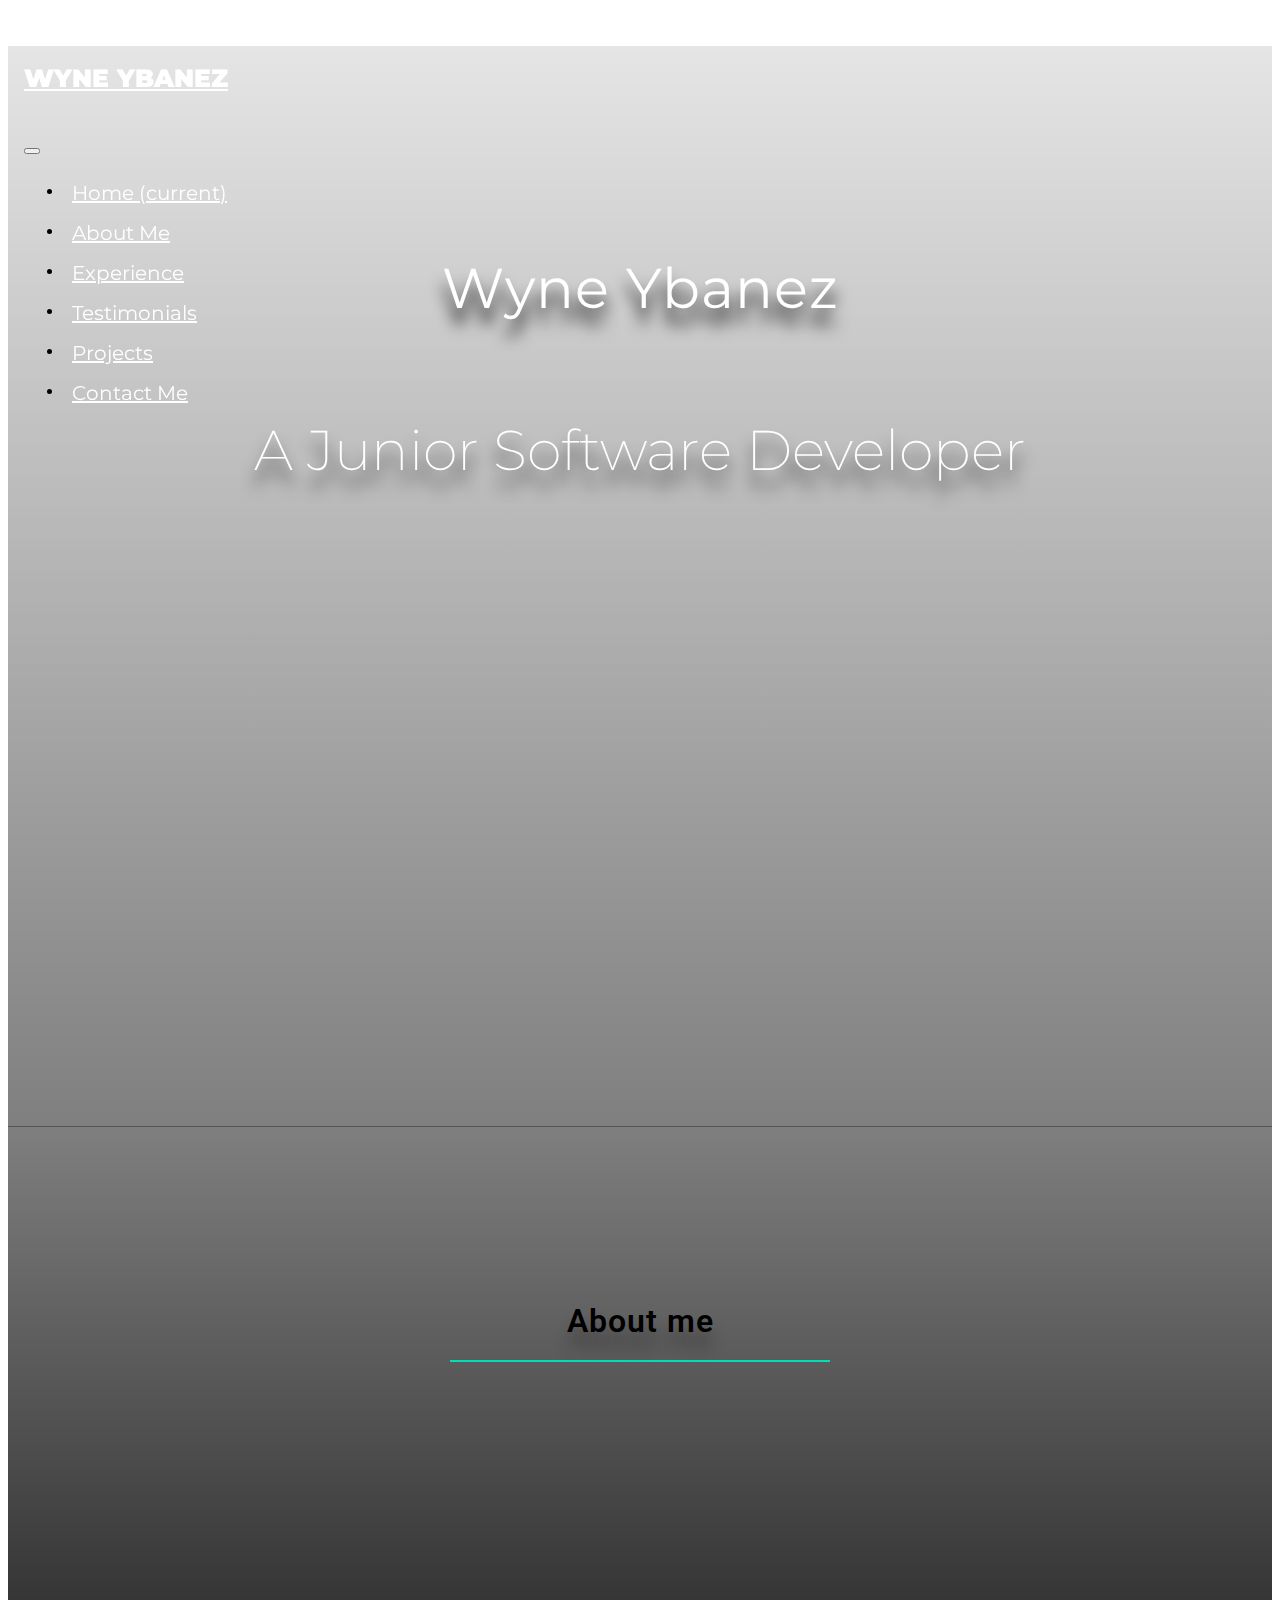
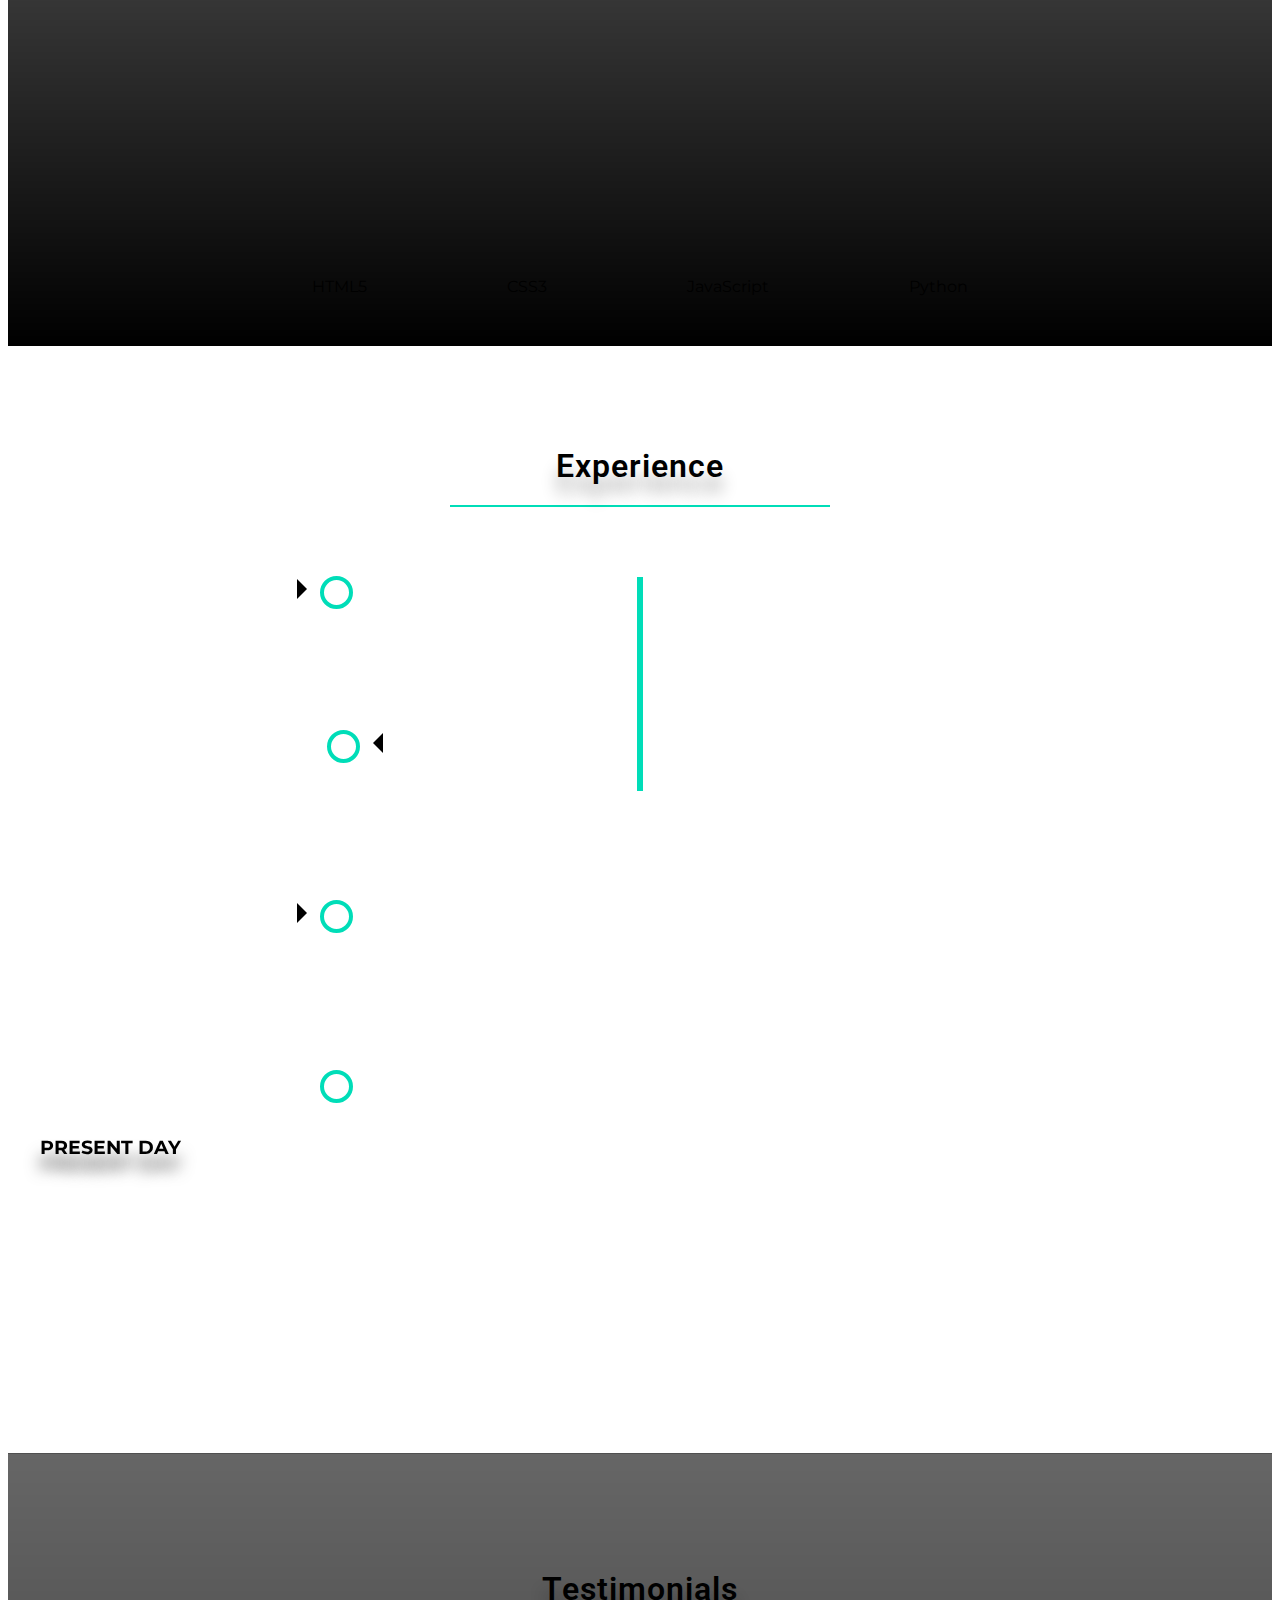
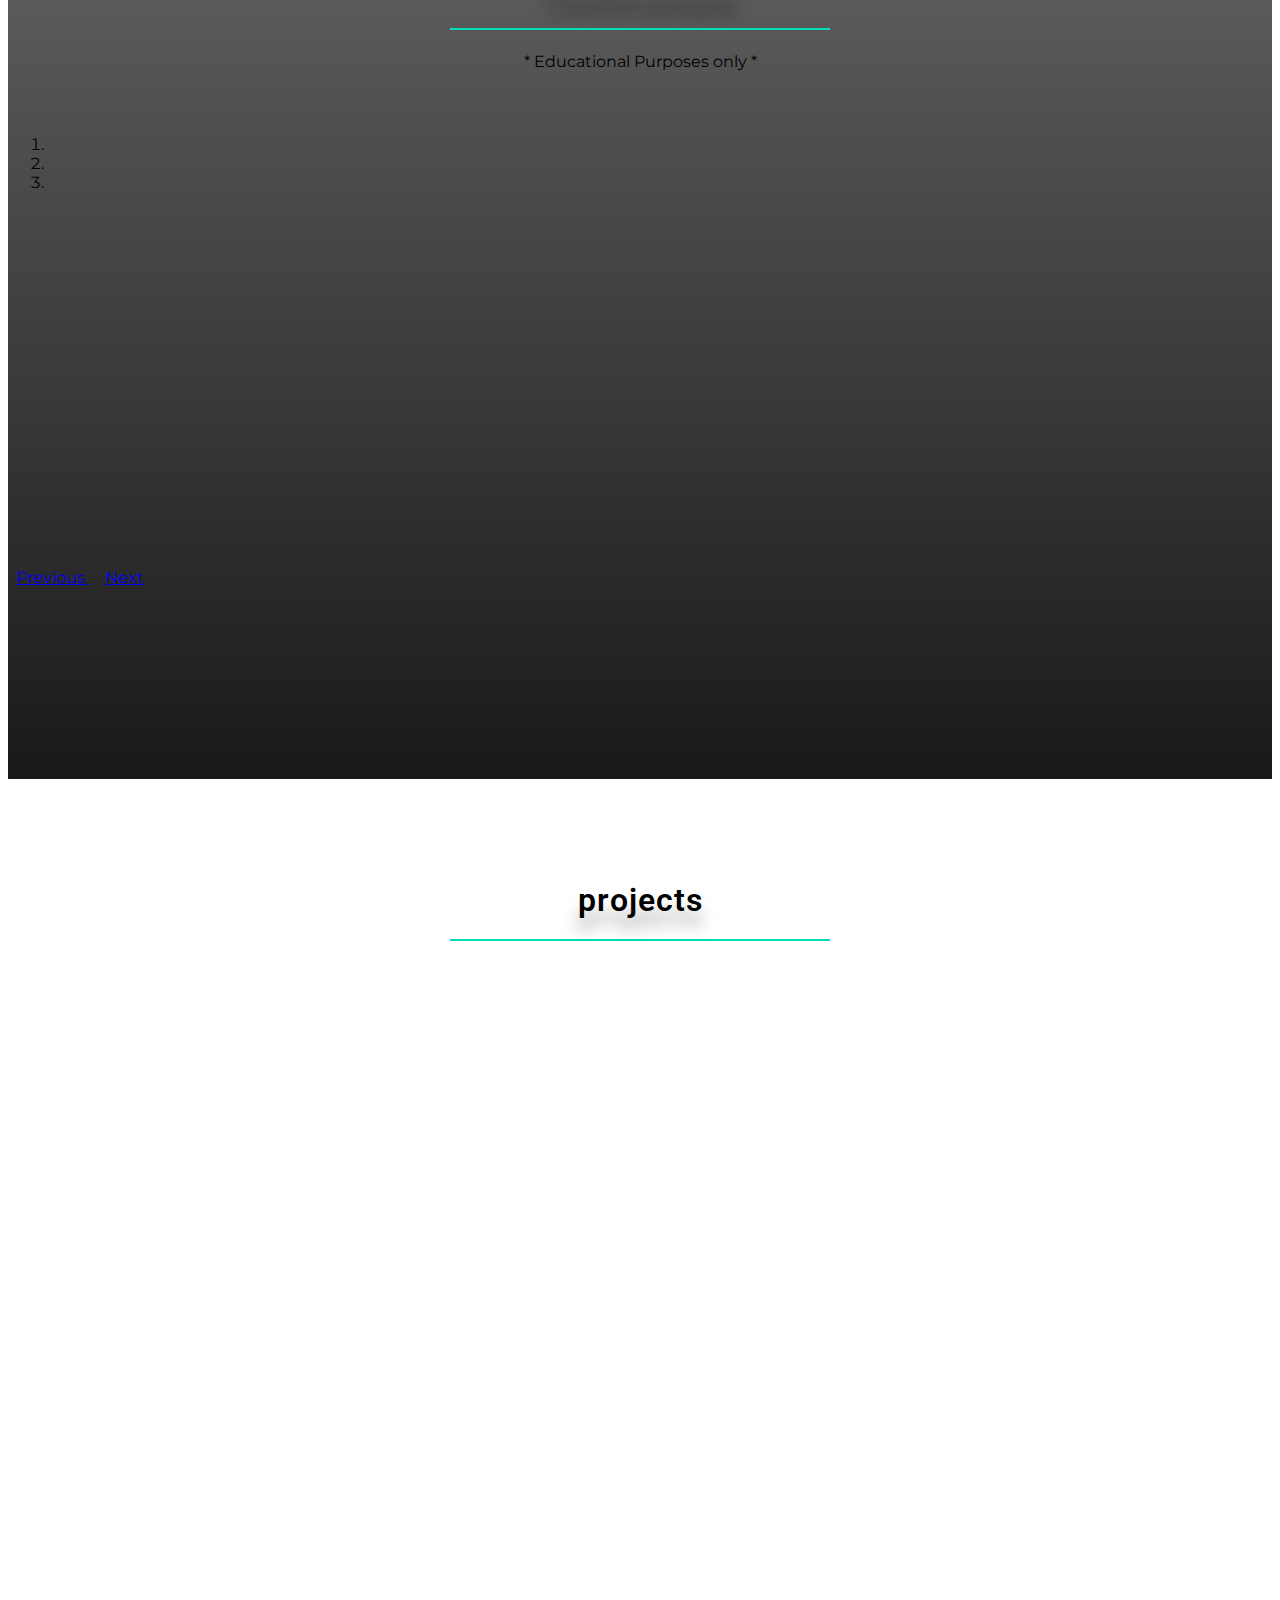
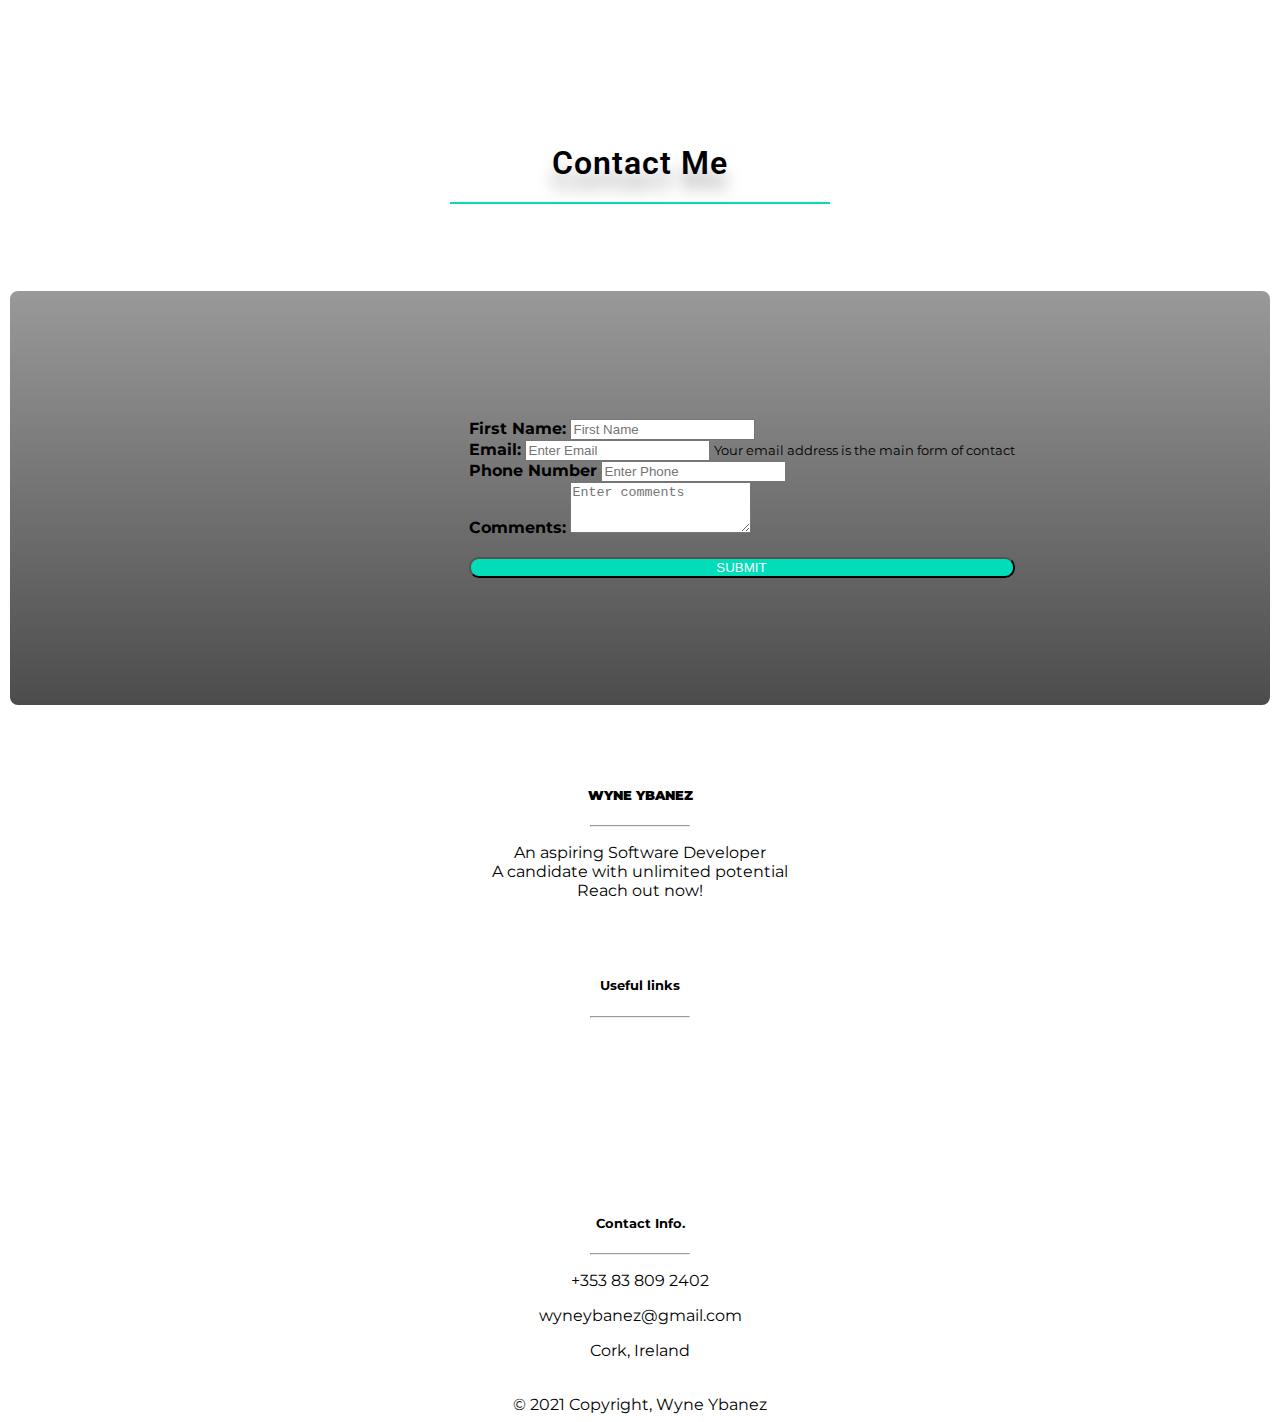
==== commit 807c0f58: "Add Django project to portfolio" ====
--- a/index.html
+++ b/index.html
@@ -312,7 +312,7 @@
                                     It has many features such as user profiles, registration, log in functionality, defensive programming, 
                                     responsiveness, creating and manipulating posts through CRUD operations.
                                 </p>
-                                <a href="http://papercuts-project.herokuapp.com/get_posts" 
+                                <a href="https://papercuts-main.herokuapp.com/get_posts" 
                                     class="btn" target="_blank">View</a>
                             </div>
                         </div>
@@ -331,6 +331,24 @@
                                     front-end design capabilities. The project is made using HTML, CSS and Bootstrap.
                                 </p>
                                 <a href="https://wyne-ybanez.github.io/personal-portfolio-master/" class="btn" target="_blank">View</a>
+                            </div>
+                        </div>
+                    </div>
+                </div>
+            </div>
+            <div class="row">
+                <div class="col-md-12 col-sm-12">
+                    <div class="container">
+                        <div class="left-3" data-aos="fade-right"></div>
+                        <div class="right bg-secondary" data-aos="fade-left">
+                            <div class="content justify-content-center align-items-center">
+                                <h2>Sneak'r Heads - E-commerce Project</h2>
+                                <p class="text-center">This project focused on Full-Stack development which utilised the Django
+                                    framework. The project was created to focus on selling the best sneakers produced by top 
+                                    brands. The project was produced through the following technologies: HTML, CSS, JS, JavaScript, Python,
+                                    Django, SQLite3/PostgresSQL, AWS S3 and Heroku.
+                                </p>
+                                <a href="https://wyne-sneakrhead.herokuapp.com/" class="btn" target="_blank">View</a>
                             </div>
                         </div>
                     </div>
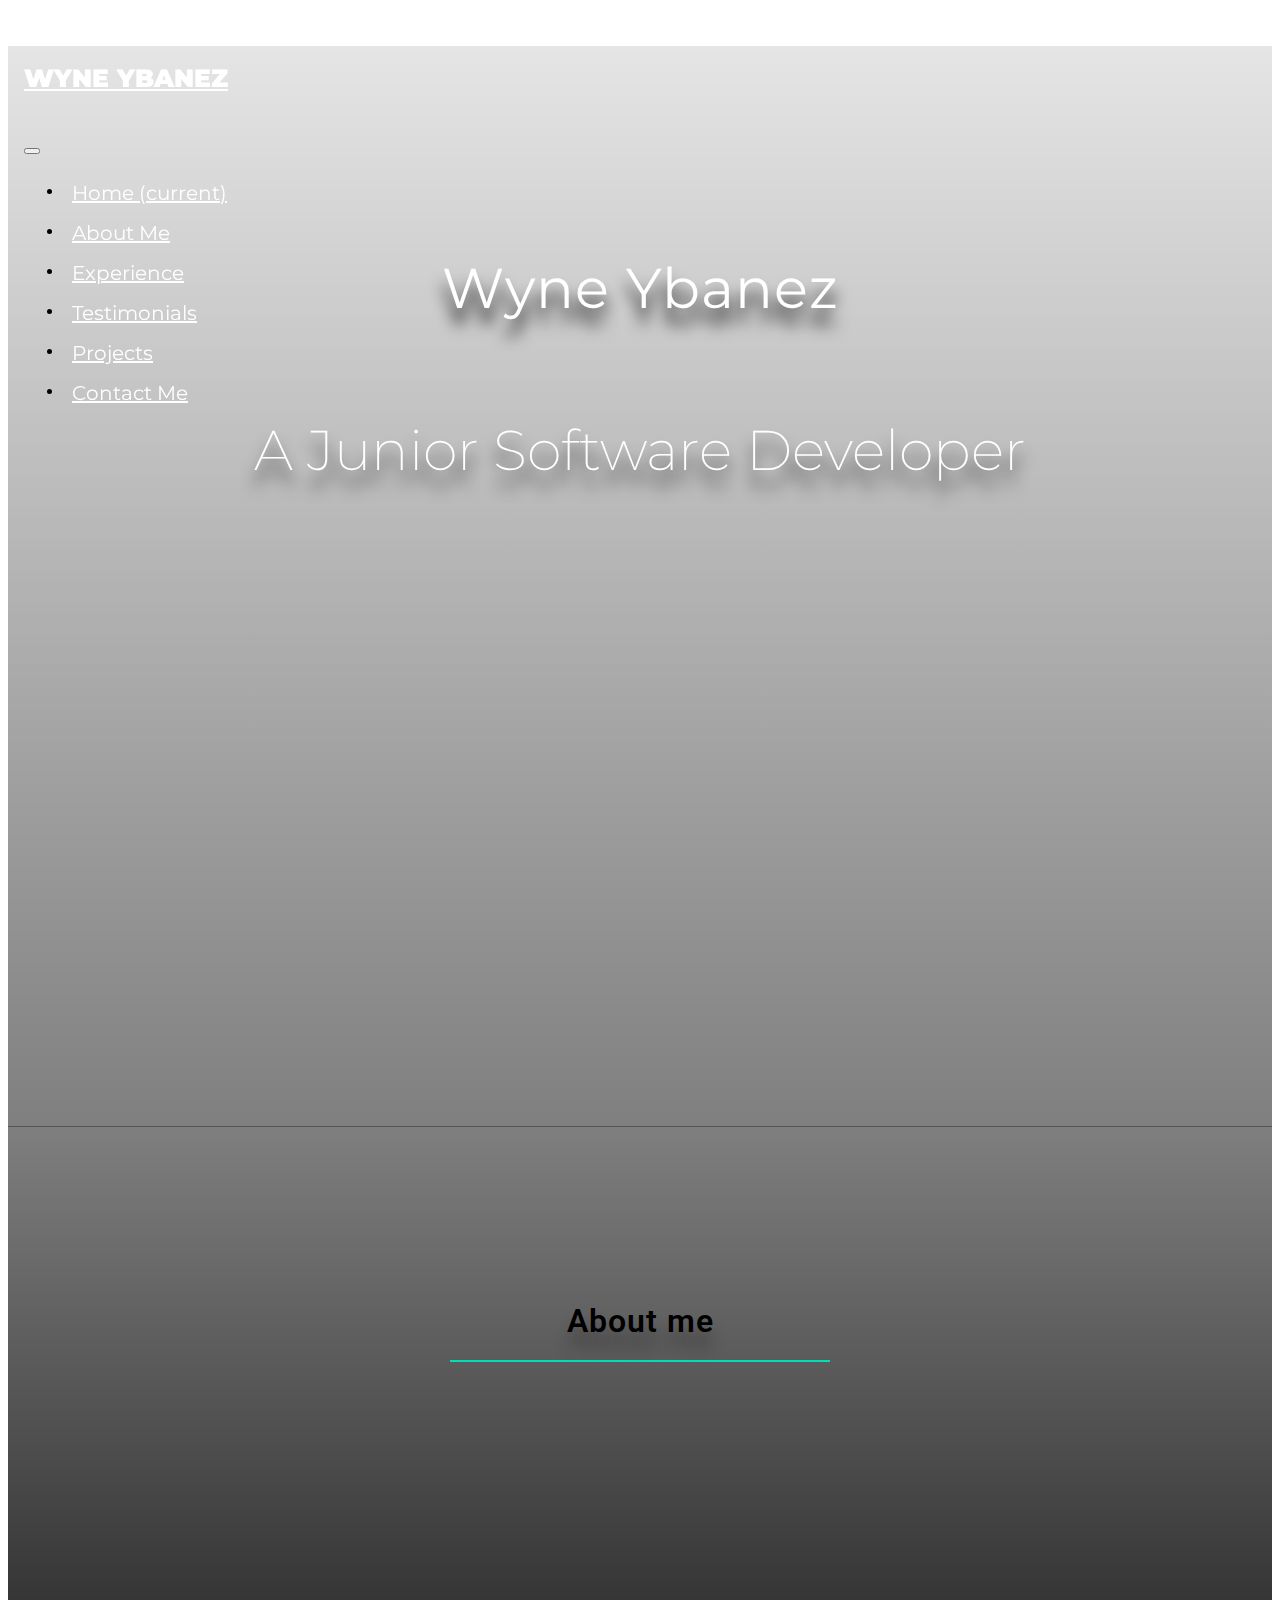
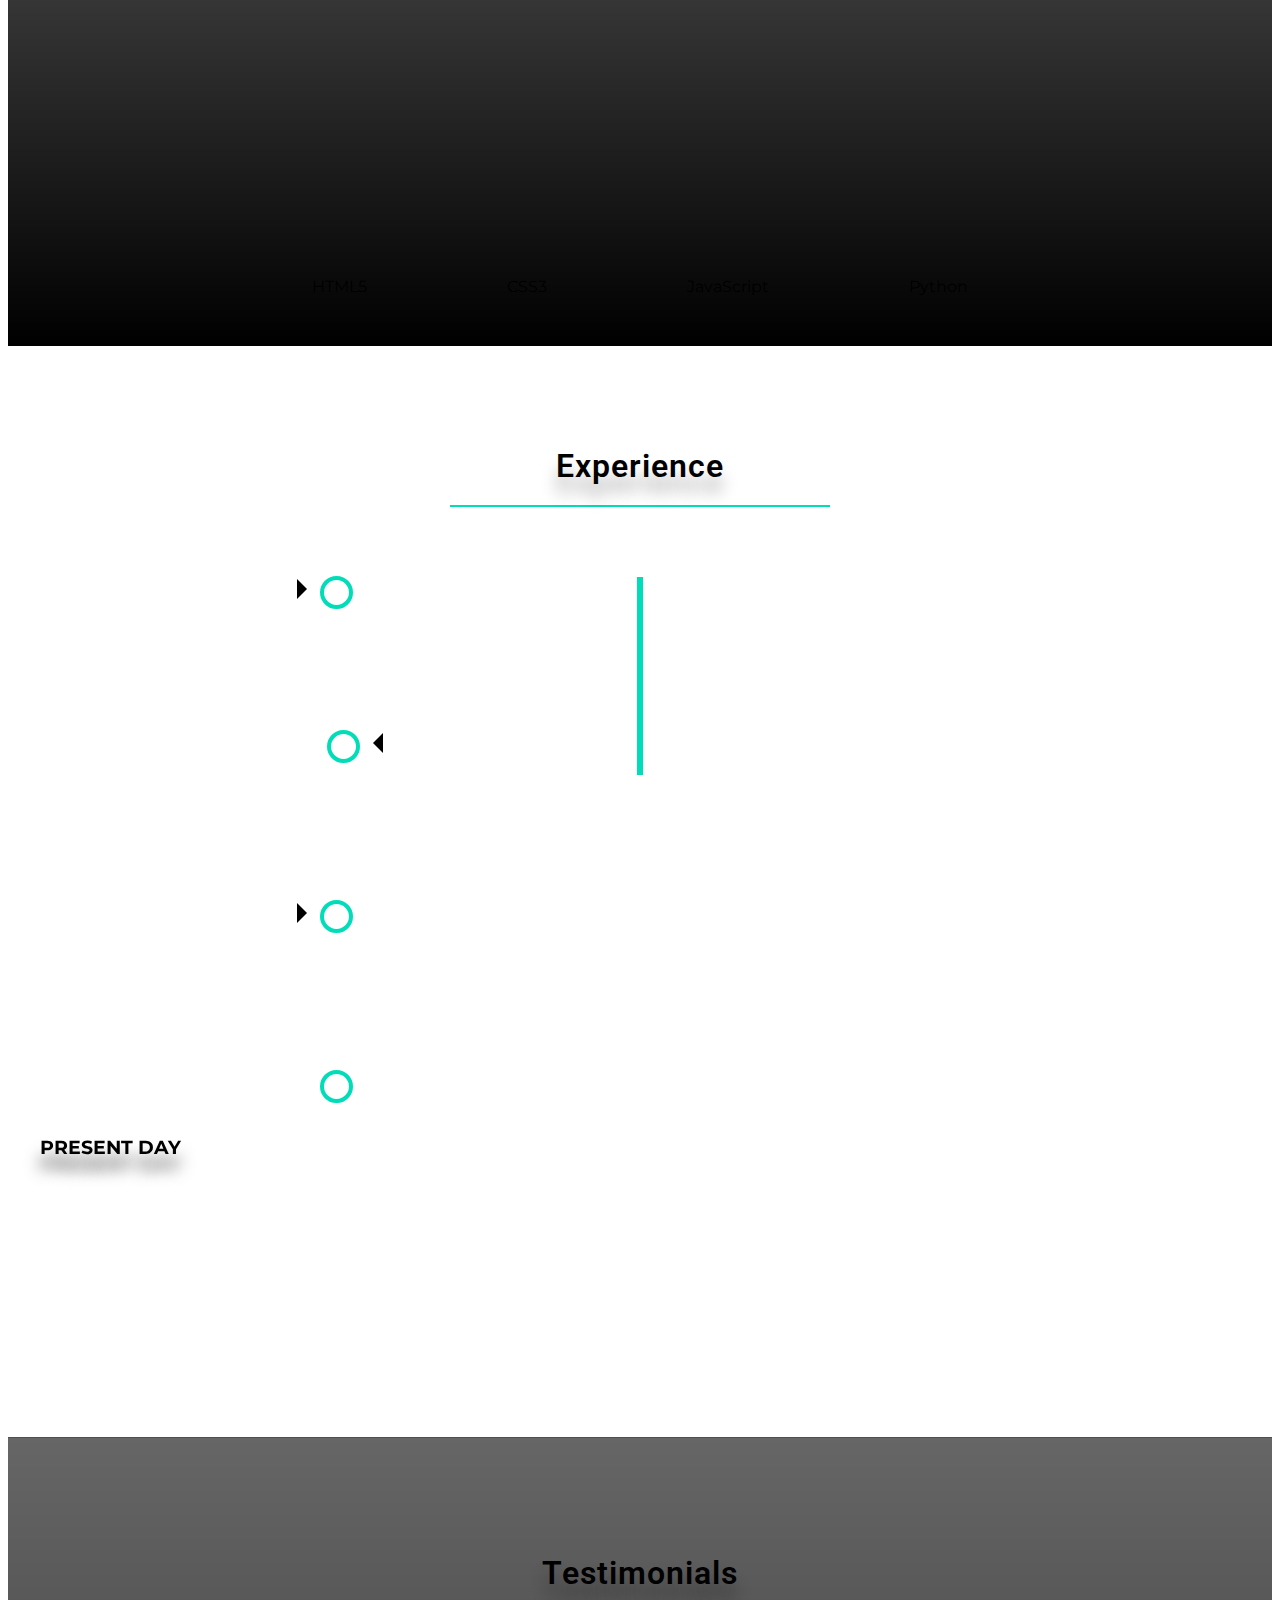
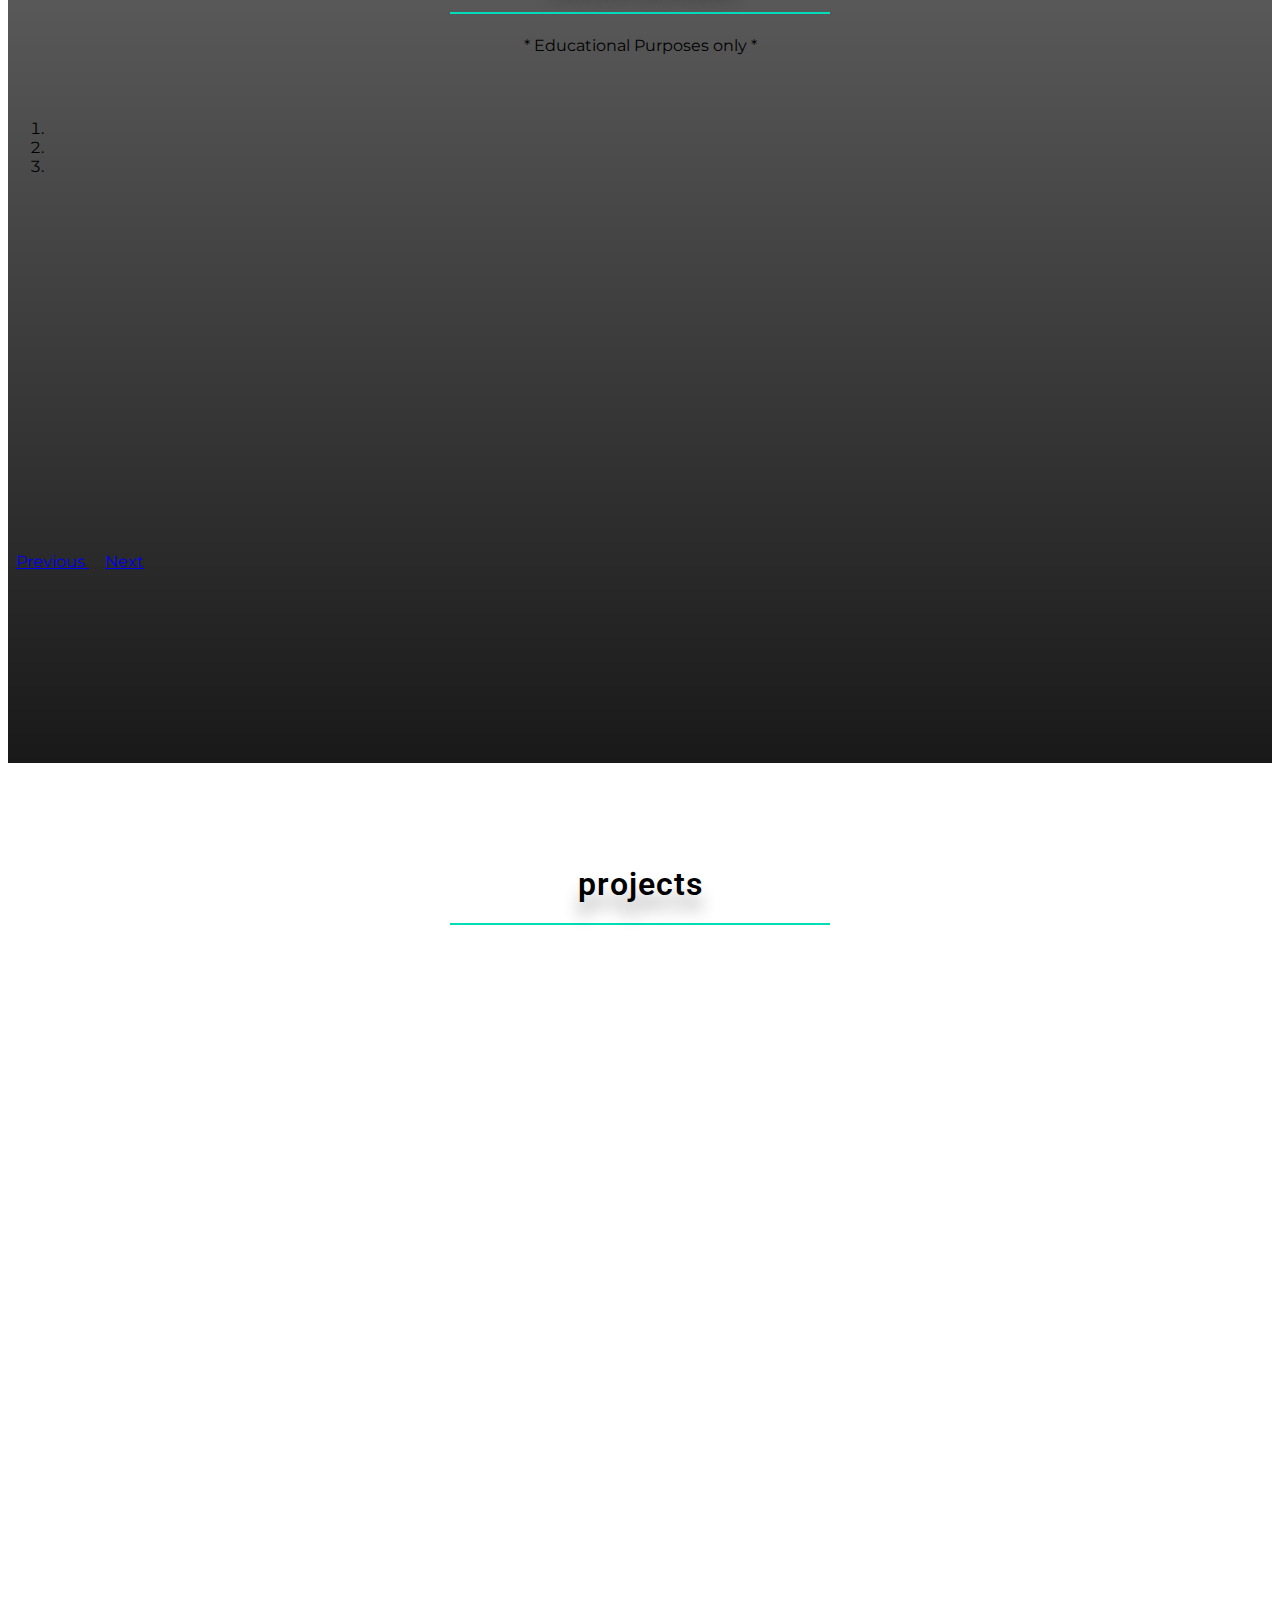
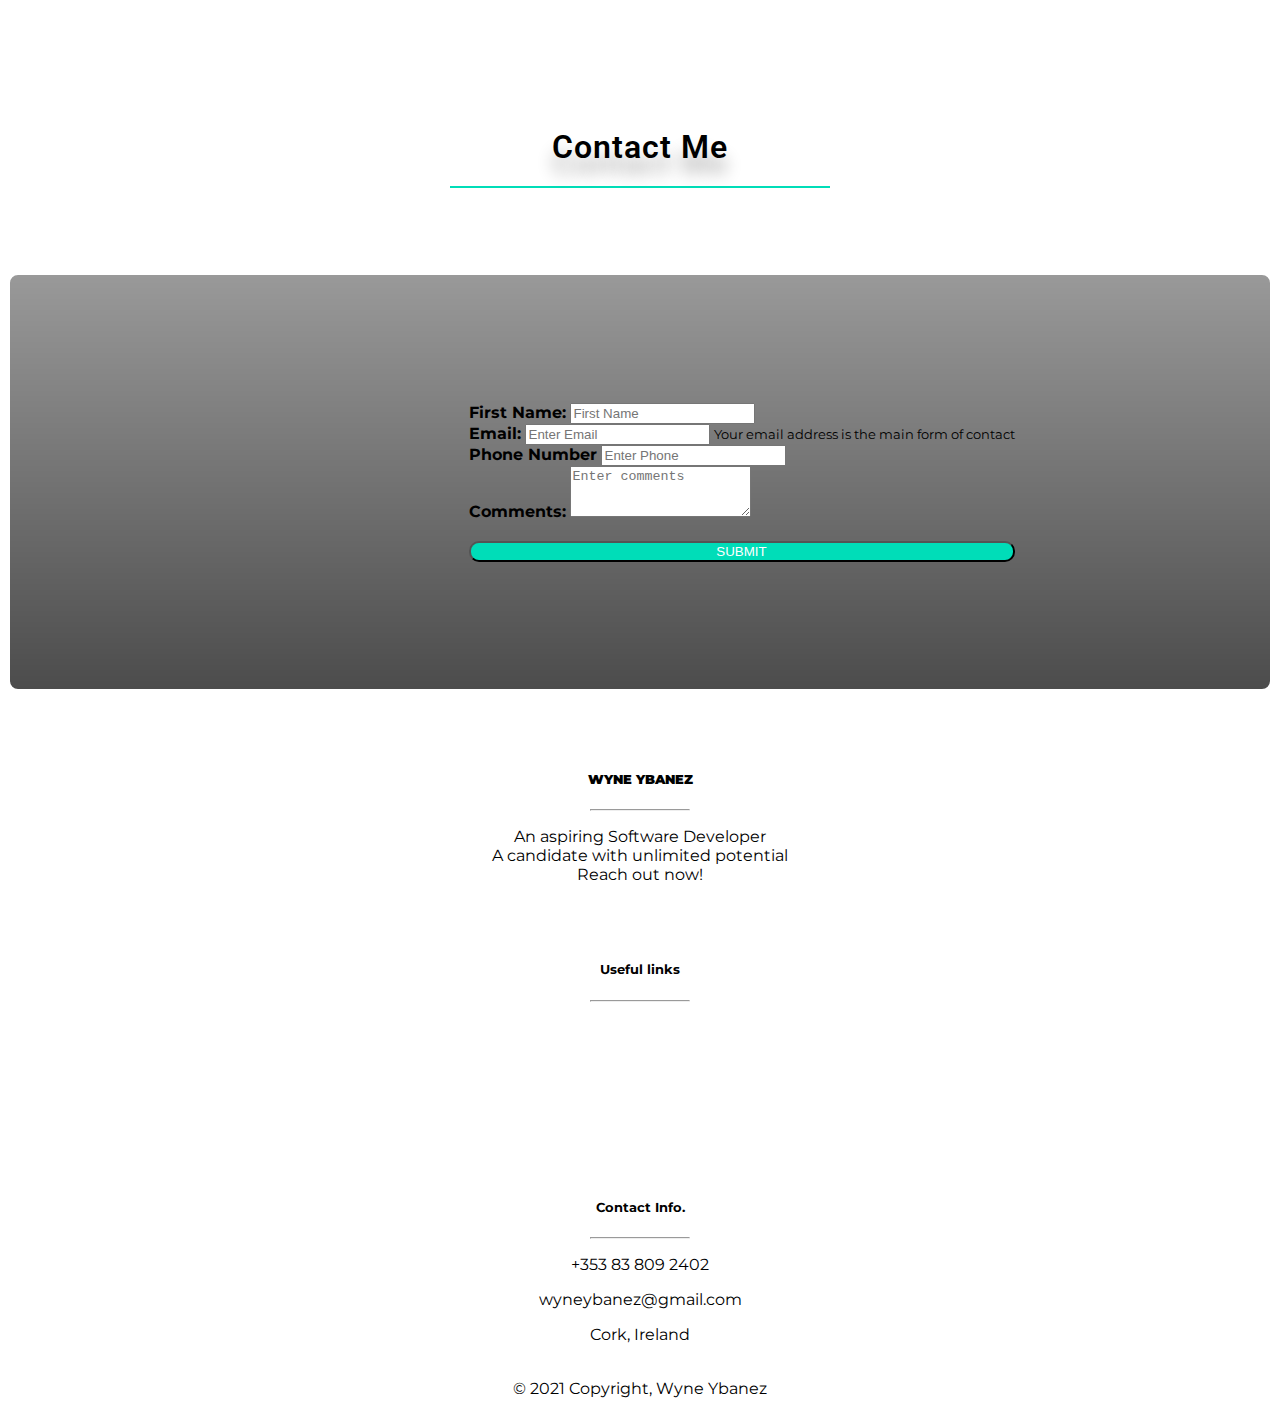
==== commit 505060c0: "Change papercuts image on card, update about me text" ====
--- a/index.html
+++ b/index.html
@@ -25,7 +25,6 @@
 </head>
 <body>
     <!-- Navbar -->
-        <!-- Transparent Navbar: https://stackoverflow.com/questions/16453537/bootstrap-transparent-navbar -->
     <div class="header container-fluid">
         <nav class="navbar navbar-expand-lg sticky-top fixed-top">
             <a href="index.html" class="navbar-brand font-weight-bold">
@@ -108,14 +107,14 @@
                 <div class="col-md-6 col-sm-12 col-xs-12 justify-content-center align-items-center ml-5" data-aos="fade-left">
                         <h5 class="float-right">I am an aspiring Software Developer. 
                             Currently pursuing a Diploma in Full Stack Development.
-                            Ever since I started on Software Development, I have not looked back.
+                            Ever since I started in Software Development, I have not looked back.
                         <br><br>
                             Here are the languages of which I am currently skilled at: 
                         <br><br>
                             HTML, CSS, Bootstrap, JavaScript, Python, Jquery
                         <br><br>
                             I am an ambitious candidate and I hope to develop my skills even further.
-                            I am currently attending Code Institute.
+                            I have graduated from Code Institute.
                             I believe I can be of benefit to you and your organization. 
                         <br>
                             <div class="cta justify-content-center align-items-center">
@@ -124,7 +123,6 @@
                             </div>
                         </h5>
                 </div>
-                <!-- BootStrap Progress bars - Modified: https://getbootstrap.com/docs/4.5/components/progress/ -->
                 <div class="col-md-12 d-none d-sm-block text-center justify-content-center">
                     <div class="code-section">
                         <div class="code-icon">
@@ -162,7 +160,6 @@
                 <div class="col-sm-12">
                     <h1 class="section-heading text-uppercase">Experience</h1>
                 </div>
-        <!-- W3Schools Timeline Modified: https://www.w3schools.com/howto/howto_css_timeline.asp -->
         <div class="col-sm-12">
             <div class="timeline">
                 <div class="container left">
@@ -195,9 +192,9 @@
                     <h3 class="text-center bottom-heading">PRESENT DAY</h3>
                         <img class="image" src="assets/img/developer.png" data-aos="fade-up" alt="developer">
                     <h5 class="text-center bottom-text" data-aos="fade-up">
-                        I am educating to become a Full-Stack Developer with Code Institute. I've created numerous front-end projects and I 
-                        am continuing to build my portfolio. I also attend careers meetings and I have joined a hackathon with the bootcamp. When it
-                        comes to coding, I will continue to collaborate with others, as much as I can.
+                        After the course, I have decided to specialize in the Front-End. I've created numerous projects and I 
+                        am continuing to build my portfolio. I also attend careers meetings and I join hackathons with the bootcamp whenever possible.
+                        I will continue to learn and collaborate with others, as much as I can.
                     </h5>
                 </div>
                 </div>
@@ -207,7 +204,6 @@
     <!-- End of Timeline  -->
 
     <!-- Testimonials  -->
-    <!-- Bootstrap Carousel - Modified: https://getbootstrap.com/docs/5.0/components/carousel/ -->
     <div class="container-fluid testimonials">
         <div id="testimonials">
             <div class="row">
@@ -283,7 +279,6 @@
             <div class="row">
                 <div class="col-md-12 col-sm-12">
                     <h1 class="section-heading text-uppercase text-dark">projects</h1>
-                    <!-- WebCifar's Code - Modified : https://codepen.io/Web_Cifar/pen/dyXNVep -->
                     <div class="container">
                         <div class="left" data-aos="fade-up"></div>
                         <div class="right bg-secondary" data-aos="fade-up">
@@ -339,7 +334,7 @@
             <div class="row">
                 <div class="col-md-12 col-sm-12">
                     <div class="container">
-                        <div class="left-3" data-aos="fade-right"></div>
+                        <div class="left-4" data-aos="fade-right"></div>
                         <div class="right bg-secondary" data-aos="fade-left">
                             <div class="content justify-content-center align-items-center">
                                 <h2>Sneak'r Heads - E-commerce Project</h2>
@@ -359,7 +354,6 @@
     <!-- End of Projects -->
 
     <!-- Contact Me Section -->
-    <!-- Boostrap Forms component - Modified: https://getbootstrap.com/docs/5.0/forms/overview/-->
     <div class="container-fluid contactme bg-light">
         <div id="contactme">
             <div class="row no-gutters">
@@ -395,9 +389,7 @@
                         </div>
                     </div>
                     <div class="col-md-7 col-sm-12">
-                        <!-- Form Submission Debug: https://www.sitepoint.com/community/t/turn-form-button-into-hyperlink/16244/7 -->
                         <form id="Message-Form">
-                        <!-- End of Debug -->
                             <div class="form-row name">                                
                                 <div class="col">
                                     <label for="fname" class="lead text-light"><strong>First Name:</strong></label> 
@@ -448,9 +440,7 @@
                         A candidate with unlimited potential <br>
                         Reach out now!
                     </p>
-        <!-- Adam Sky's code solution to center icons: https://github.com/Adamsky94/milestone1/blob/master/index.html -->
                     <div class="footer-social-icons justify-content-center align-items-center order-1 order-md-2">
-        <!-- End of Solution -->
                         <div class="footer-social-item">
                             <a href="https://www.linkedin.com/in/wyne-ybanez-8a2763193" target="_blank"><i class="fab fa-linkedin fa-1.5x"></i>
                             </a>    
--- a/assets/css/style.css
+++ b/assets/css/style.css
@@ -545,7 +545,7 @@
 }
 
 #projects .left-4 {
-    background: url(https://blog.hubspot.com/hs-fs/hubfs/1917%20homepage.png?width=1395&name=1917%20homepage.png)
+    background: url('../img/sneakr-heads.png')
     no-repeat center / cover;
 }
 
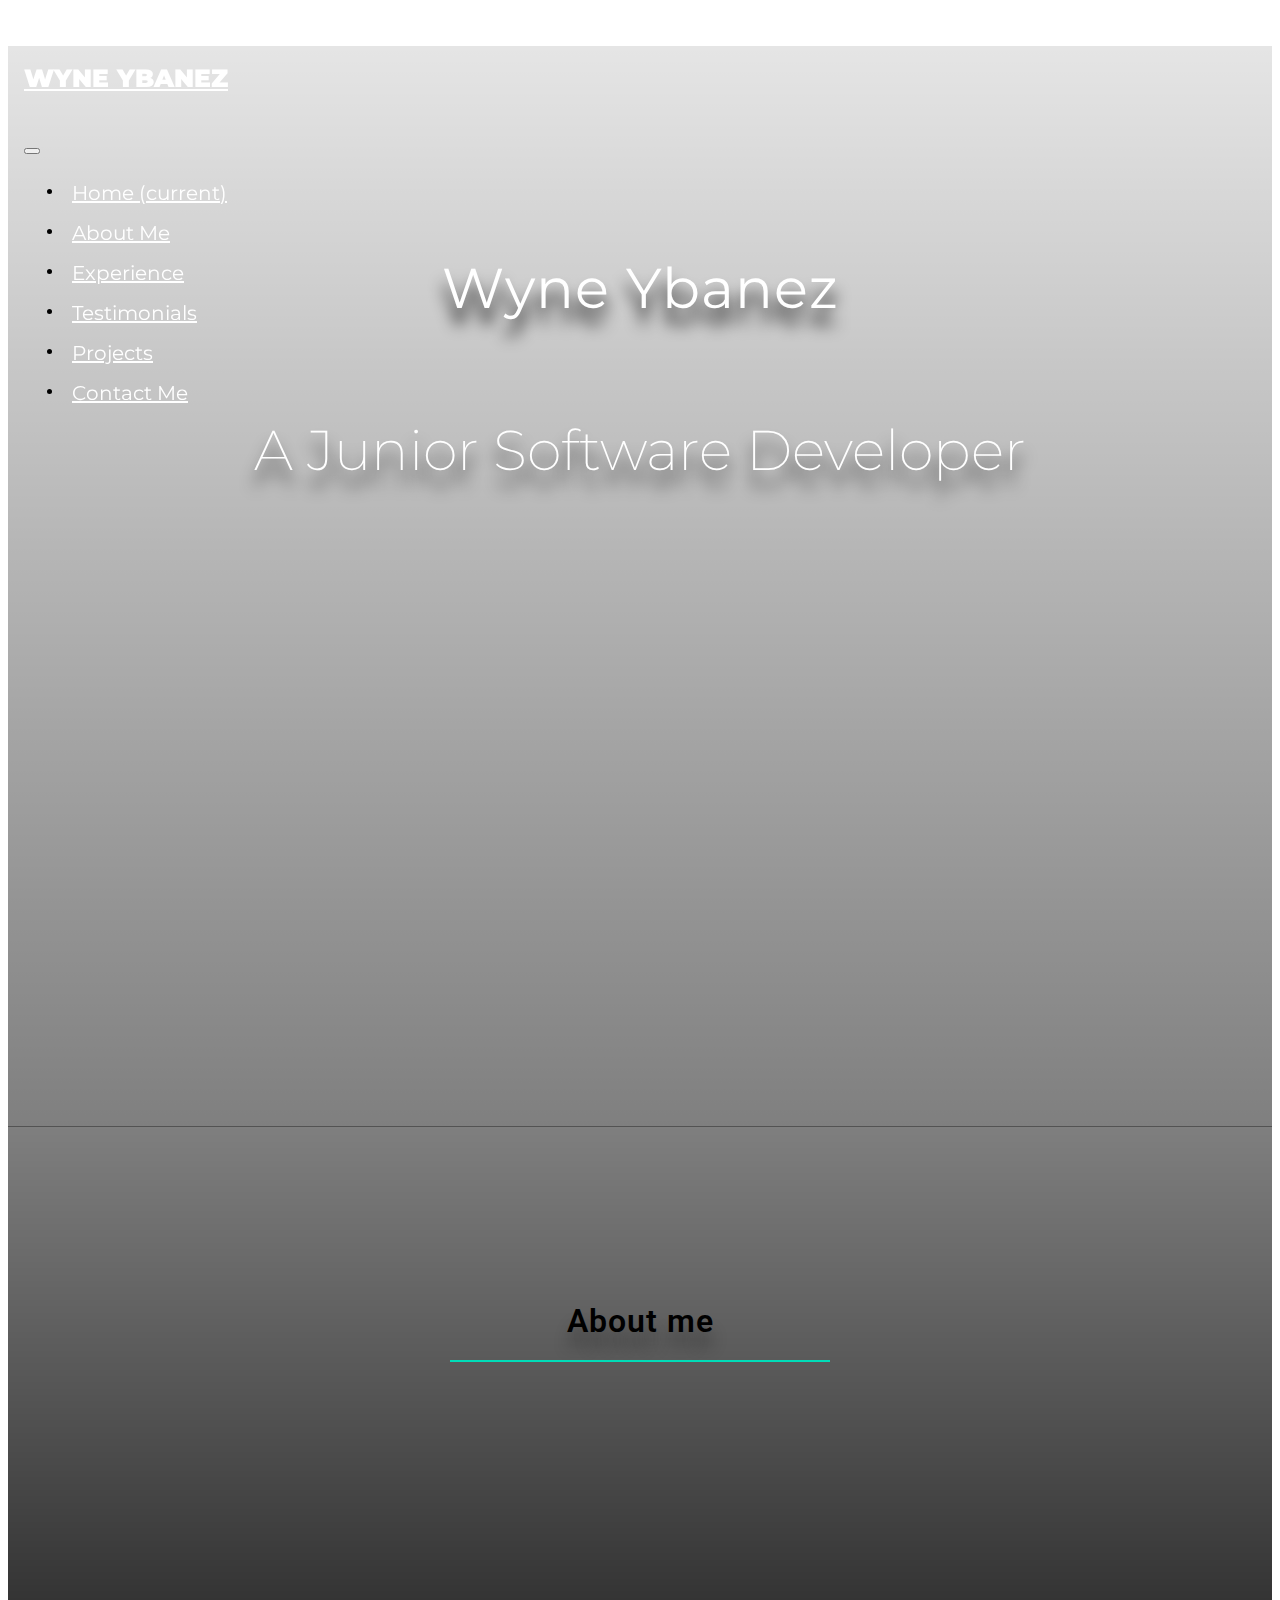
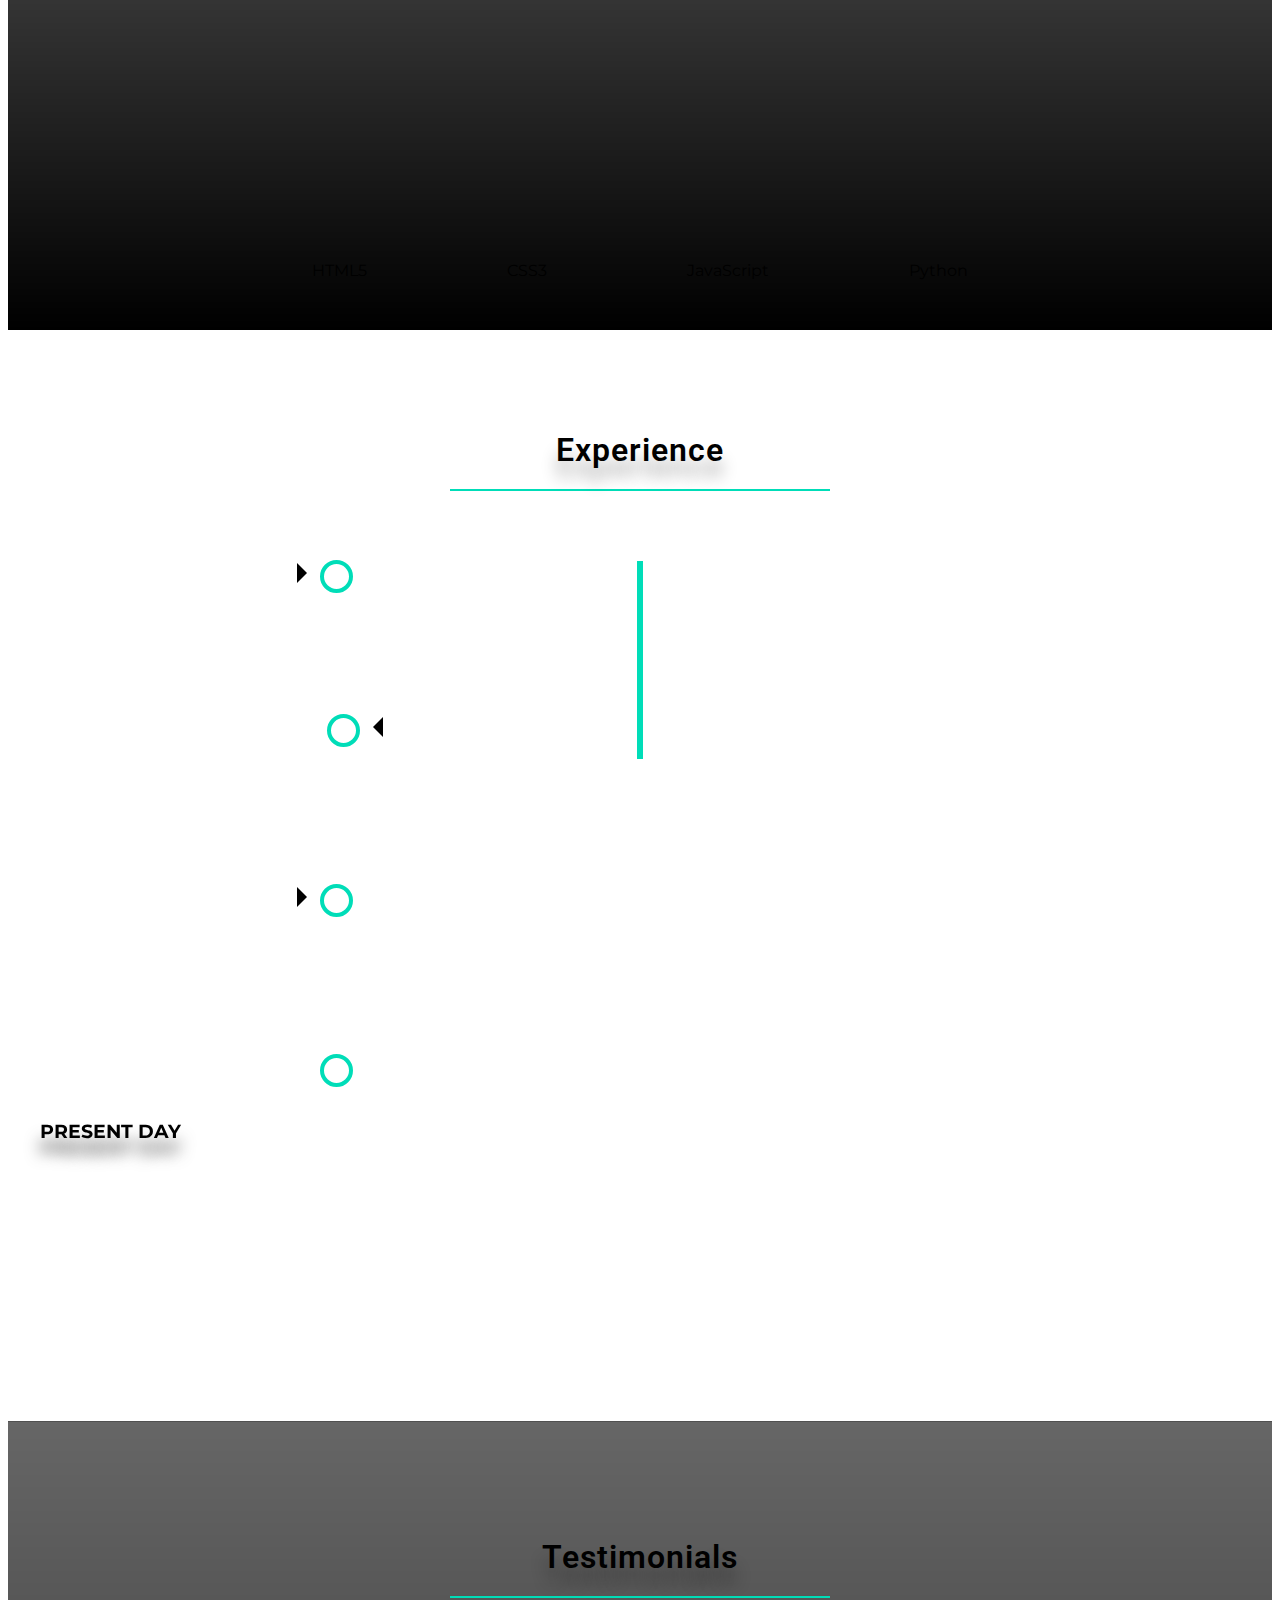
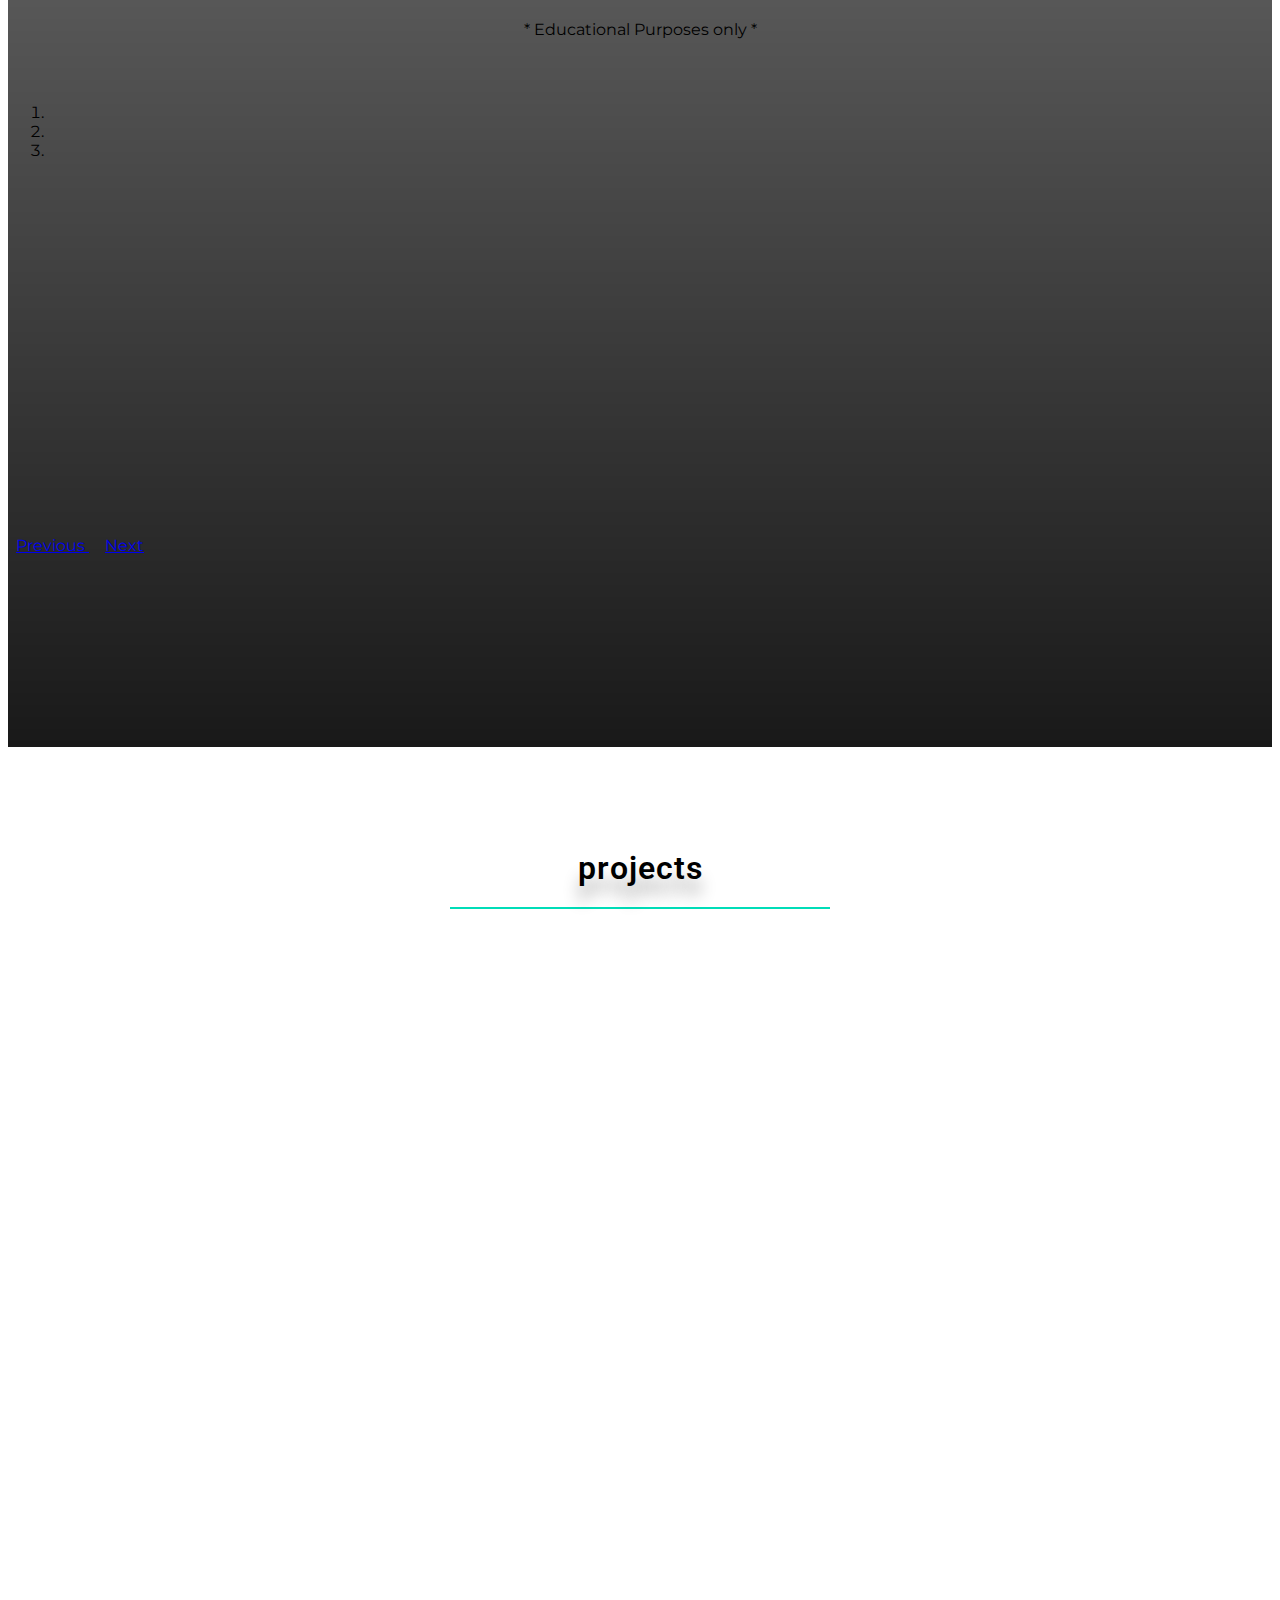
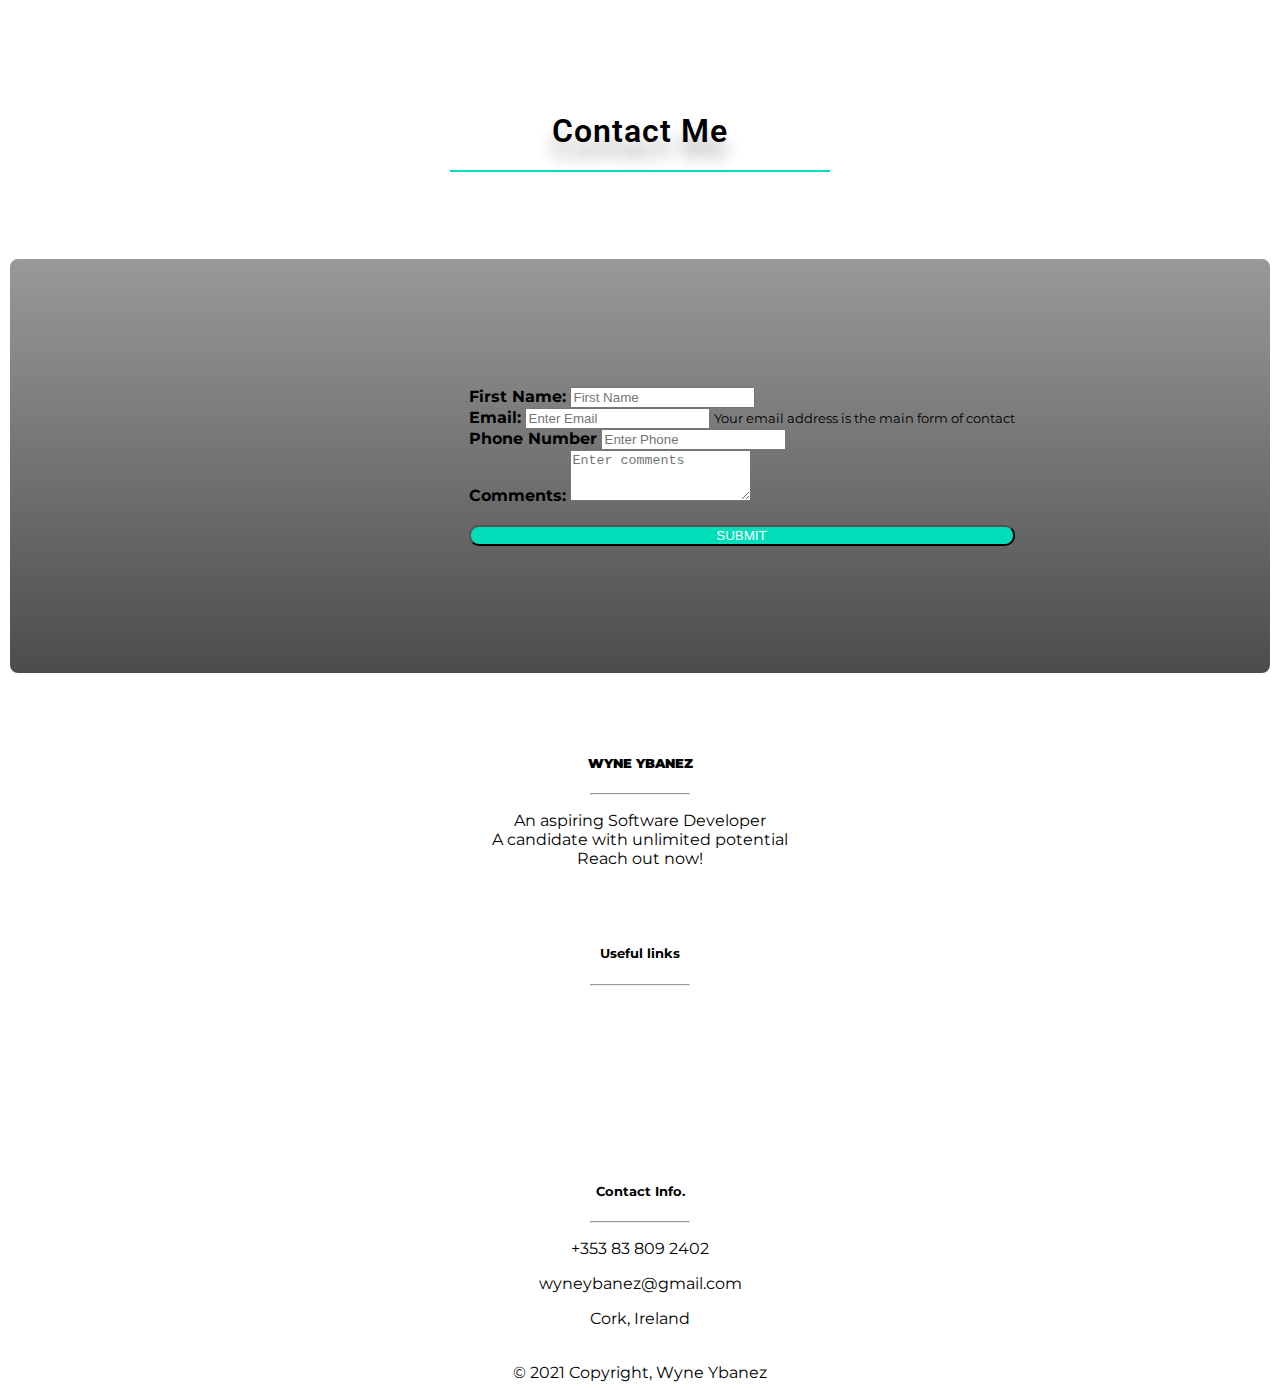
==== commit 9d2fd07a: "Add new papercuts image" ====
--- a/index.html
+++ b/index.html
@@ -106,16 +106,15 @@
                 </div>
                 <div class="col-md-6 col-sm-12 col-xs-12 justify-content-center align-items-center ml-5" data-aos="fade-left">
                         <h5 class="float-right">I am an aspiring Software Developer. 
-                            Currently pursuing a Diploma in Full Stack Development.
                             Ever since I started in Software Development, I have not looked back.
                         <br><br>
                             Here are the languages of which I am currently skilled at: 
                         <br><br>
-                            HTML, CSS, Bootstrap, JavaScript, Python, Jquery
+                            HTML, CSS, Bootstrap, JavaScript, Python
                         <br><br>
                             I am an ambitious candidate and I hope to develop my skills even further.
-                            I have graduated from Code Institute.
-                            I believe I can be of benefit to you and your organization. 
+                            I have just graduated from Code Institute and I believe I can be of benefit 
+                            to you and your organization. 
                         <br>
                             <div class="cta justify-content-center align-items-center">
                                 <a href="#projects" class="projects-cta btn btn-primary justify-content-center align-items-center">Projects</a> 
